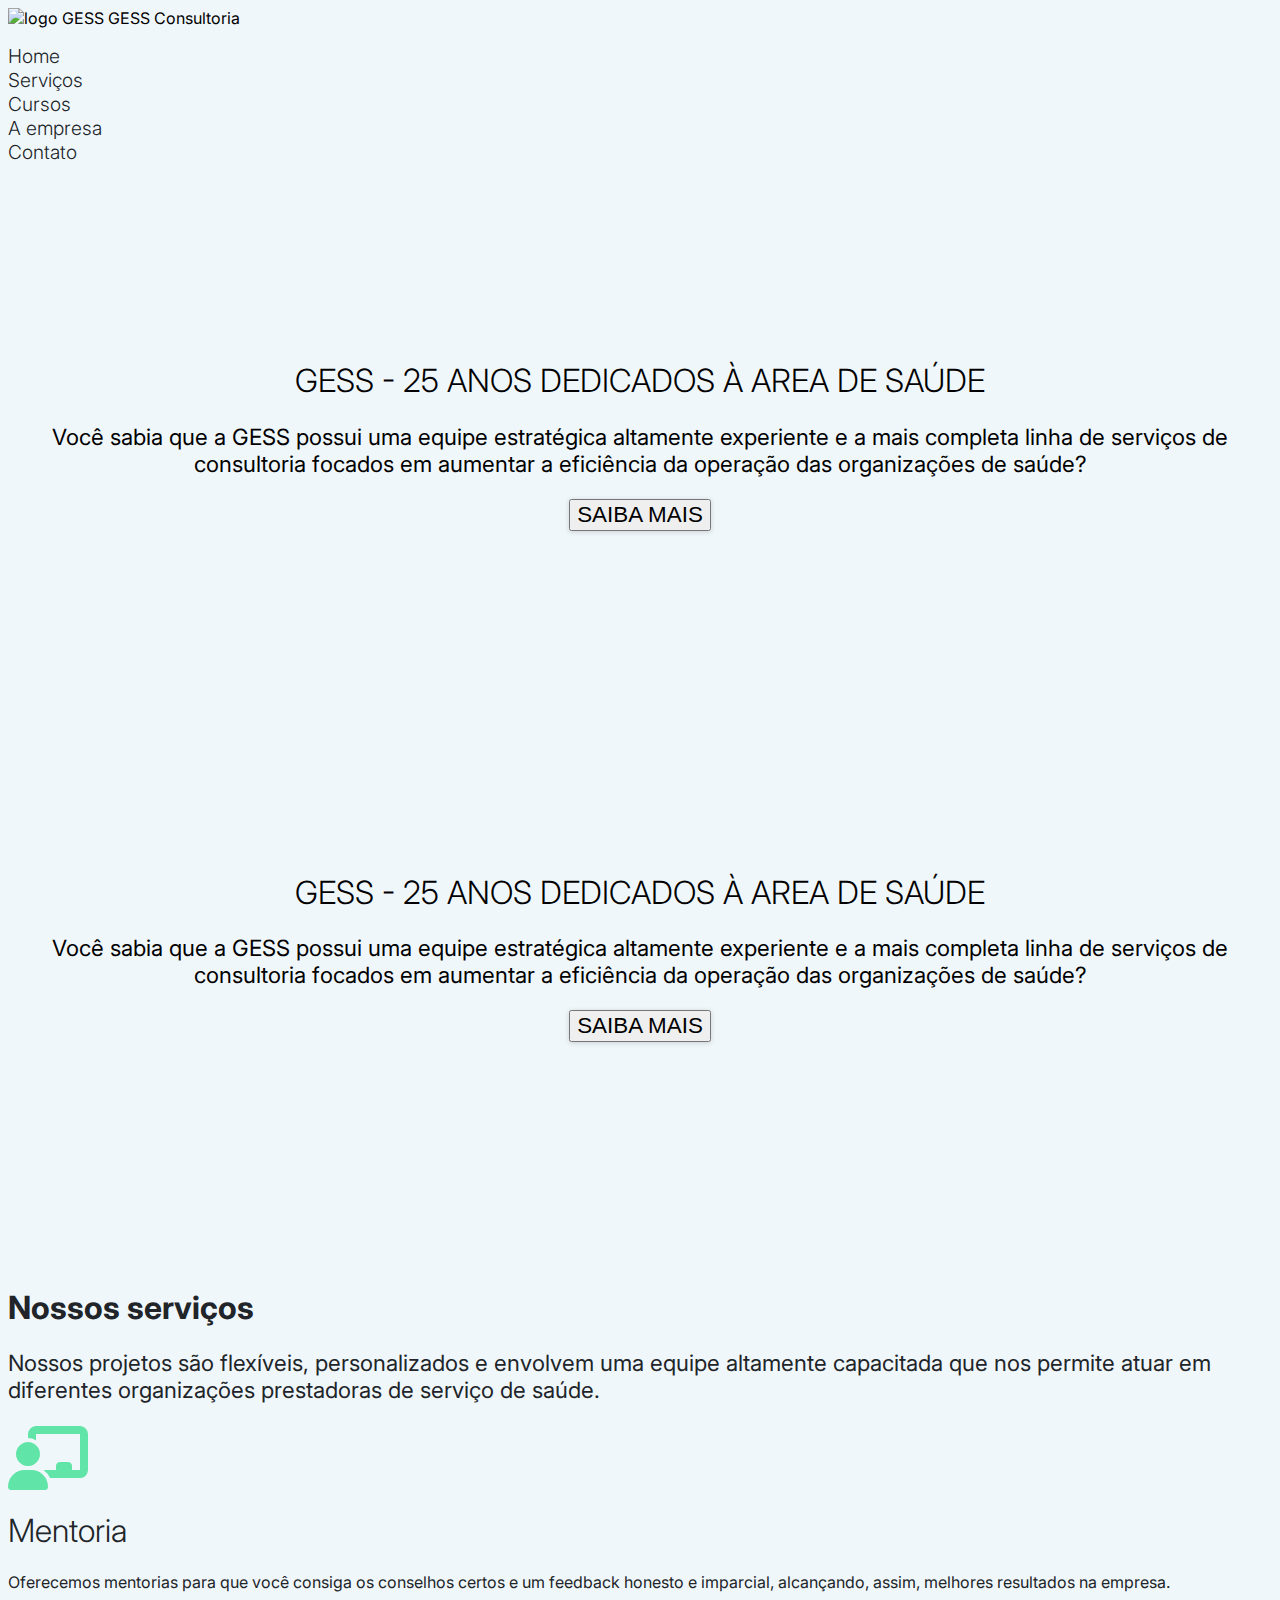
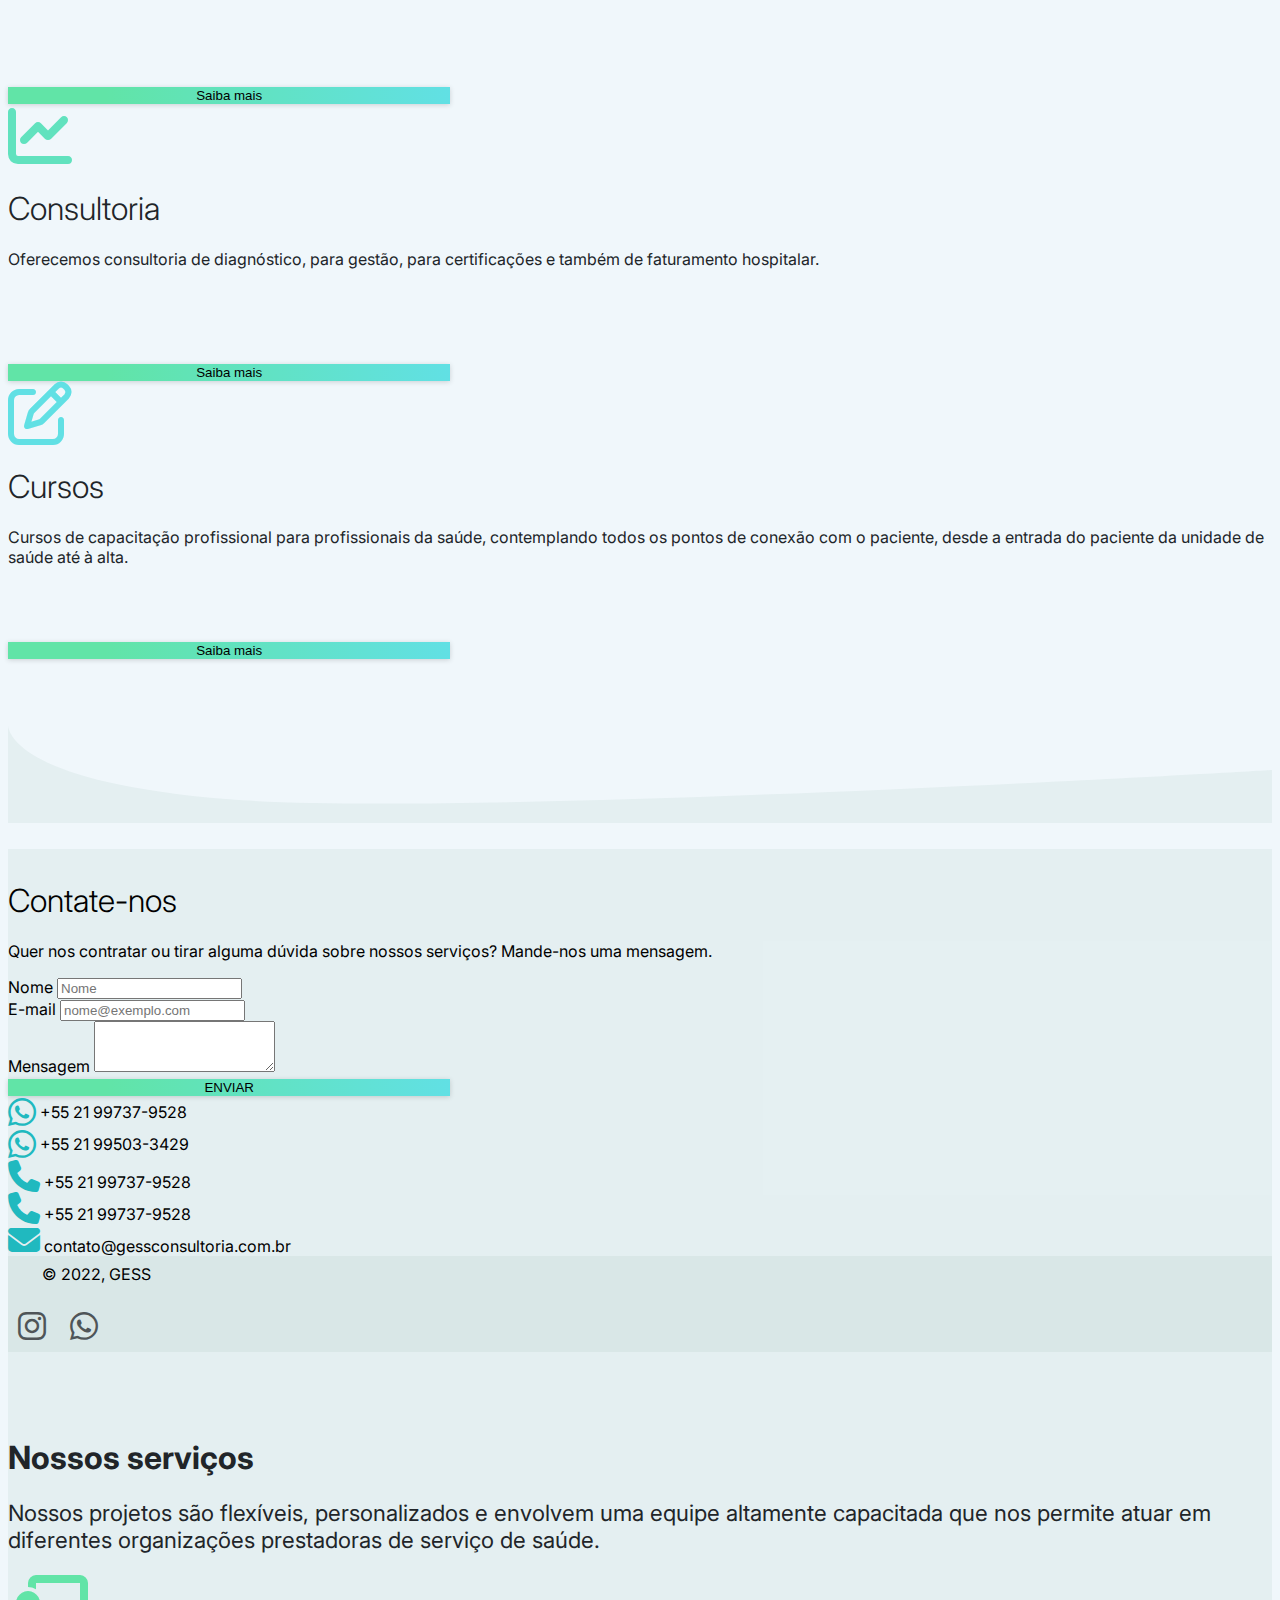
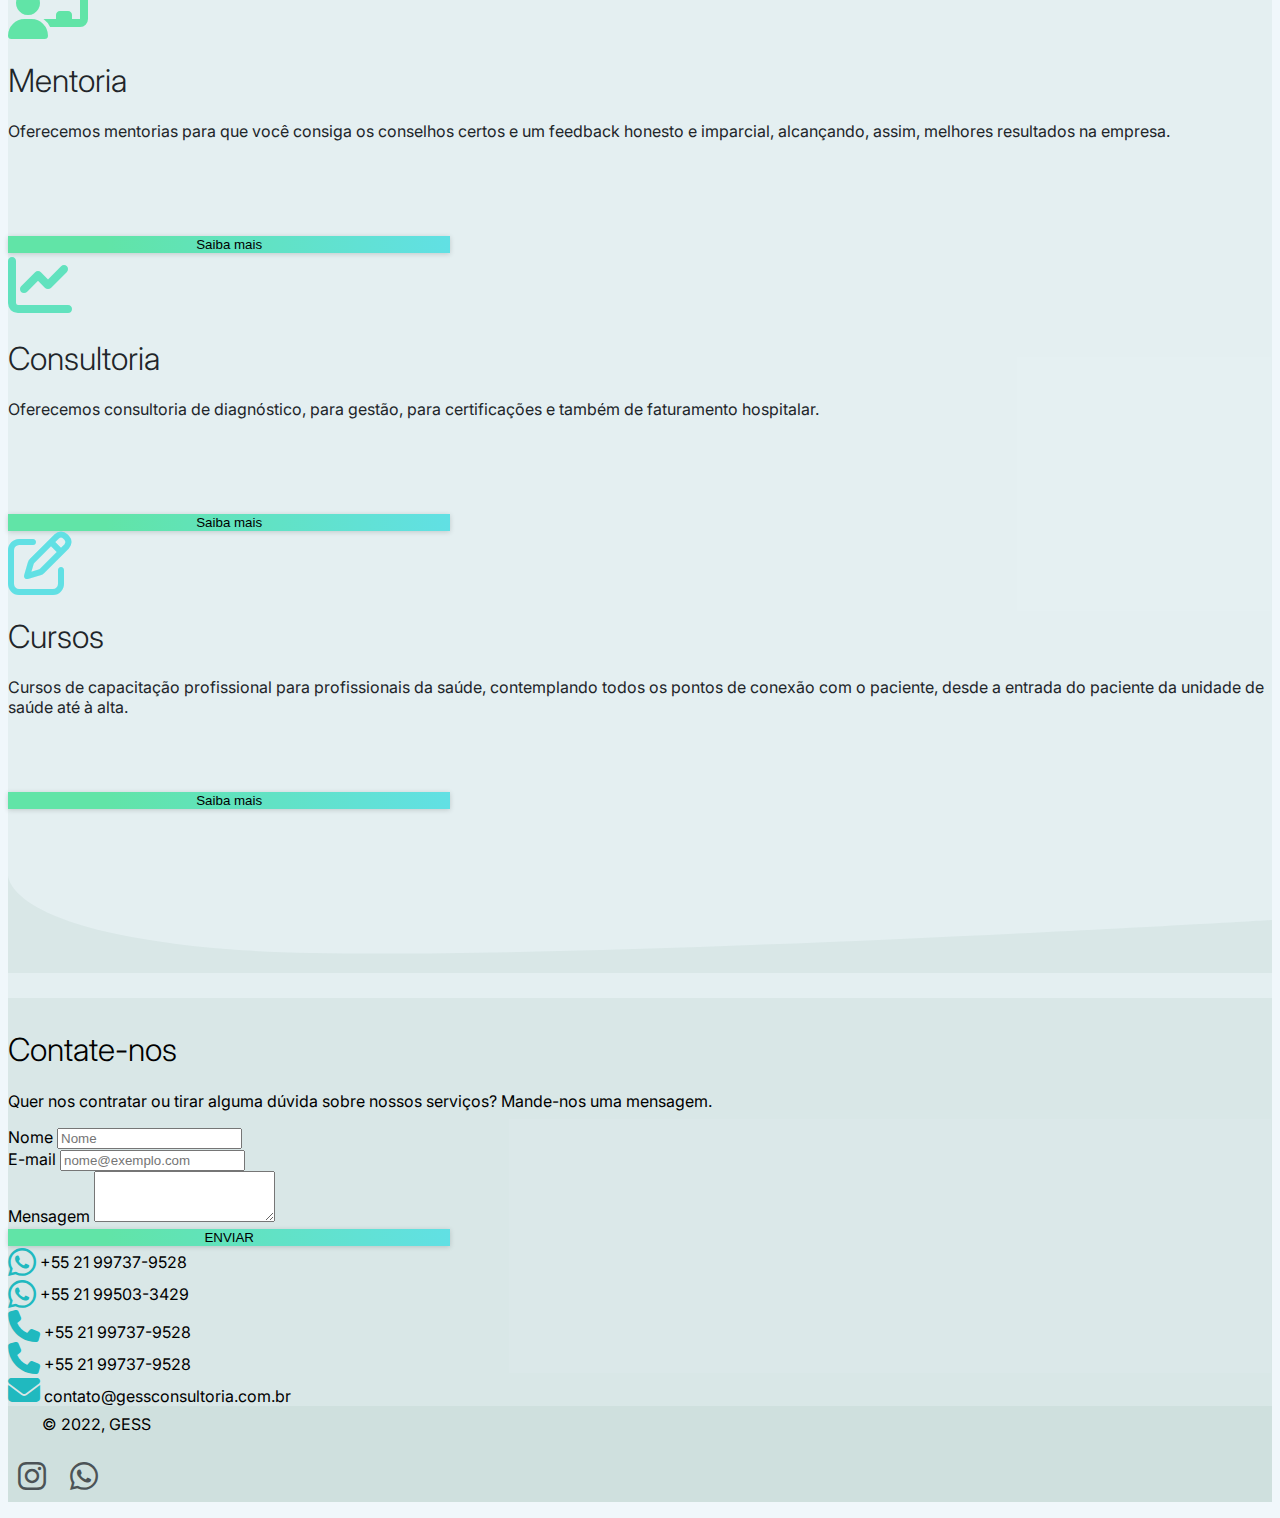
==== index.html @ f1389b7b "Update index.html" ====
<!DOCTYPE html>
<html lang="en">

<head>
  <meta charset="UTF-8">
  <meta http-equiv="X-UA-Compatible" content="IE=edge">
  <meta name="viewport" content="width=device-width, initial-scale=1.0">
  <link href="style.css" rel="stylesheet">
  <link href="https://gessconsultoria.com.br/img/logo.png" rel="icon">
  <link rel="preconnect" href="https://fonts.googleapis.com">
  <link rel="preconnect" href="https://fonts.gstatic.com" crossorigin>
  <link rel="stylesheet" href="https://cdnjs.cloudflare.com/ajax/libs/font-awesome/6.1.1/css/all.min.css">
  <link
    href="https://fonts.googleapis.com/css2?family=Inter:wght@200;300;400&family=Open+Sans&family=Poppins:wght@100;200;300;400&display=swap"
    rel="stylesheet">
  <link href="https://cdn.jsdelivr.net/npm/bootstrap@5.2.0-beta1/dist/css/bootstrap.min.css" rel="stylesheet"
    integrity="sha384-0evHe/X+R7YkIZDRvuzKMRqM+OrBnVFBL6DOitfPri4tjfHxaWutUpFmBp4vmVor" crossorigin="anonymous">
  <title>GESS – Gestão Empresarial para Soluções em Saúde</title>
</head>

<body>
  <div class="container myTopnav">
    <header class="d-flex flex-wrap justify-content-center py-3 mb-1">
      <a href="/" class="d-flex align-items-center mb-3 mb-md-0 me-md-auto text-dark text-decoration-none">
        <img src="https://gessconsultoria.com.br/img/logo.png" class="logo" alt="logo GESS"/>
        <span class="fs-4">GESS Consultoria</span>
      </a>
      <ul class="nav nav-pills align-items-center" id="nav">
        <li class="nav-item"><a href="https://gessconsultoria.com.br/" class="nav-link paleta3" id="nav1">Home</a></li>
        <li class="nav-item"><a href="https://gessconsultoria.com.br/servicos/" class="nav-link paleta3" id="nav2">Serviços</a></li>
        <li class="nav-item"><a href="https://gessconsultoria.com.br/cursos" class="nav-link paleta3" id="nav2">Cursos</a></li>
        <li class="nav-item"><a href="https://gessconsultoria.com.br/sobre" class="nav-link paleta3" id="nav3">A empresa</a></li>
        <li class="nav-item"><a href="https://gessconsultoria.com.br/contato" class="nav-link paleta3" id="nav3">Contato</a></li>
      </ul>
    </header>
  </div>
  <div class="container-fluid navMobile">
    <header class="justify-content-center py-3">
      <a href="/" class="mb-md-0 me-md-auto text-dark text-decoration-none">
        <img src="https://gessconsultoria.com.br/img/logo.png" class="logo" alt="logo GESS"/>
      </a>
      <a href="javascript:void(0);" class="icon" onclick="showMenu('menuIndex')" id="icon">
        <i class="fa fa-bars fa-3x"></i>
      </a>
    </header>
      <ul class="nav nav-pills align-items-center navMobileLinks" id="menuIndex" style="display: none;">
        <li class="nav-item"><a href="https://gessconsultoria.com.br/" class="nav-link paleta3" id="nav1">Home</a></li>
        <li class="nav-item"><a href="https://gessconsultoria.com.br/servicos/" class="nav-link paleta3" id="nav2">Serviços</a></li>
        <li class="nav-item"><a href="https://gessconsultoria.com.br/cursos" class="nav-link paleta3" id="nav2">Cursos</a></li>
        <li class="nav-item"><a href="https://gessconsultoria.com.br/sobre" class="nav-link paleta3" id="nav3">A empresa</a></li>
        <li class="nav-item"><a href="https://gessconsultoria.com.br/contato" class="nav-link paleta3" id="nav3">Contato</a></li>
      </ul>
  </div>

  <div class="container navMobileSpace">
    <header class="d-flex flex-wrap justify-content-center py-3">
      <a href="/" class="d-flex align-items-center mb-md-0 me-md-auto text-dark text-decoration-none">
        <img src="https://gessconsultoria.com.br/img/logo.png" class="logo" alt="logo GESS"/>
      </a>
      <a href="javascript:void(0);" class="icon">
        <i class="fa fa-bars fa-3x"></i>
      </a>
    </header>
  </div>
    <div class="container-fluid header-index">
      <div class="container main">
        <h1 style="font-weight: 300;">GESS - 25 ANOS DEDICADOS À AREA DE SAÚDE
        </h1>
        <p class="font-size-15">Você sabia que a GESS possui uma equipe estratégica altamente experiente e a mais completa linha de serviços de consultoria focados em aumentar a eficiência da operação das organizações de saúde?</p>
        <button class="btn btn-outline-dark font-size-15" id="btn1"><a href="https://gessconsultoria.com.br/sobre">SAIBA MAIS</a></button>
      </div>

  <div class="container-fluid header-index">
    <div class="container main">
      <h1 style="font-weight: 300;">GESS - 25 ANOS DEDICADOS À AREA DE SAÚDE</h1>
      <p class="font-size-15">Você sabia que a GESS possui uma equipe estratégica altamente experiente e a mais completa
        linha de serviços de consultoria focados em aumentar a eficiência da operação das organizações de saúde?</p>
      <button class="btn btn-outline-dark font-size-15" id="btn1"><a href="https://gessconsultoria.com.br/sobre">SAIBA
          MAIS</a></button>

    </div>
  </div>

    <div style="color: rgb(33,37,41);">
        <h1 class="text-center mb-4" style="padding-top:4rem;">Nossos serviços</h1>
        <p class="container texto text-center mb-5 font-size-15">Nossos projetos são flexíveis, personalizados e envolvem uma equipe altamente capacitada que nos permite atuar em diferentes organizações prestadoras de serviço de saúde.</p>
        <div class="container text-center" style="padding-bottom: 4rem;">
            <div class="row">
                <div class="col-lg-4">
                    <i class="fa fa-chalkboard-teacher fa-4x mb-3 mt-3 i-card" style="color: rgba(97,228,167,1);"></i>
                    <h1 class="title">Mentoria</h1>
                    <p class="mb-3 min-h">Oferecemos mentorias para que você consiga os conselhos certos e um feedback honesto e imparcial, alcançando, assim, melhores resultados na empresa.</p>
                    <button class="btn btn-dark btn-gradient-2 mt-3 mb-3" id="btn4"><a href="https://gessconsultoria.com.br/servicos">Saiba mais</a></button>
                </div>
                <div class="col-lg-4">
                    <i class="fa-solid fa-chart-line fa-4x mb-3 mt-3 i-card" style="color: #61E2BE;"></i>
                    <h1 class="title">Consultoria</h1>
                    <p class="mb-3 min-h">Oferecemos consultoria de diagnóstico, para gestão, para certificações e também de faturamento hospitalar.</p>
                    <button class="btn btn-dark btn-gradient-2 mt-3 mb-3" id="btn4"><a href="https://gessconsultoria.com.br/servicos">Saiba mais</a></button>
                </div>
                <div class="col-lg-4">
                    <i class="fa-regular fa-pen-to-square fa-4x mb-3 mt-3 i-card" style="color: rgba(97,224,228,1);"></i>
                    <h1 class="title">Cursos</h1>
                    <p class="mb-3 min-h">Cursos de capacitação profissional para profissionais da saúde, contemplando todos os pontos de conexão com o paciente, desde a entrada do paciente da unidade de saúde até à alta.</p>
                    <button class="btn btn-dark btn-gradient-2 mt-3 mb-3" id="btn4"><a href="https://gessconsultoria.com.br/servicos">Saiba mais</a></button>
                </div>
            </div>
        </div>
    </div>
    <svg xmlns="http://www.w3.org/2000/svg" width="100%" height="100" preserveAspectRatio="none" version="1.1" viewBox="0 0 100 80"><path d="m0 0s-0.76372 46 17.5 61c18.264 15 82.5-23.5 82.5-23.5v42.5h-100z" fill="rgba(45, 111, 80, 0.053)" style="max-width: 100%;"/></svg>
    <div class="container-fluid bg-color">
        <div class="container">
            <h1 class="title" style="padding-top:2rem;">Contate-nos</h1>
            <p class="mb-5">Quer nos contratar ou tirar alguma dúvida sobre nossos serviços? Mande-nos uma mensagem.</p>
                <div class="row">
                    <div class="col-sm-7 mb-lg-5">
                         <div class="mb-3">
                            <div id="contatoForm">
                                <div>
                                    <label for="exampleFormControlInput1" class="form-label">Nome</label>
                                    <input type="text" class="form-control" name="nome" id="exampleFormControlInput1" placeholder="Nome" onchange="atualizar()">
                                </div>
                                <div class="mb-3">
                                    <label for="exampleFormControlInput1" class="form-label">E-mail</label>
                                    <input type="email" class="form-control" name="email" id="exampleFormControlInput1" onchange="atualizar()" placeholder="nome@exemplo.com">
                                </div>
                                <div class="mb-3">
                                    <label for="exampleFormControlTextarea1" class="form-label">Mensagem</label>
                                    <textarea class="form-control" type="hidden" name="Body" value="" id="mensagem" rows="3"
                                      onchange="atualizar()"></textarea>
                               </div>
                               <div>
                                    <a id="link"><button class="btn btn-dark btn-gradient-2" id="enviarContato">ENVIAR</button></a>
                               </div>
                            </div>
                        </div>
                    </div>
                <div class="col-sm-5">
                      <div class="contato mt-3">
                        <a href="https://wa.me/5521997379528">
                          <i class="fab fa-whatsapp fa-2x" style="color: #20B9BF;"></i>
                          <p style="display: inline; vertical-align: super;"> +55 21 99737-9528</p>
                        </a>
                      </div>
                      <div class="contato mt-3">
                        <a href="https://wa.me/21995033429">
                          <i class="fab fa-whatsapp fa-2x" style="color: #20B9BF;"></i>
                          <p style="display: inline; vertical-align: super;"> +55 21 99503-3429</p>
                        </a>
                      </div>
                      <div class="contato mt-3">
                        <a href="tel:5521997379528">
                          <i class="fas fa-phone fa-2x" style="display: inline-block; color: #20B9BF;"></i>
                          <p style="display: inline;"> +55 21 99737-9528</p>
                        </a>
                      </div>
                      <div class="contato mt-3">
                        <a href="tel:5521995033429">
                          <i class="fas fa-phone fa-2x" style="display: inline-block; color: #20B9BF;"></i>
                          <p style="display: inline;"> +55 21 99737-9528</p>
                        </a>
                      </div>
                      <div class="contato mt-3">
                        <a href="mailto:contato@gessconsultoria.com.br">
                          <i class="fa-solid fa-envelope fa-2x" style="display: inline-block; color: #20B9BF;"></i>
                          <p style="display: inline;"> contato@gessconsultoria.com.br</p>
                        </a>
                      </div>
                </div>
        </div>
    </div>
    <div class="container-fluid bg-color">
            <footer class="d-flex flex-wrap justify-content-between align-items-center py-3 border-top">
              <div class="col-md-4 d-flex align-items-center">
                <a href="/" class="mb-3 me-2 mb-md-0 text-muted text-decoration-none lh-1">
                  <svg class="bi" width="30" height="24"><use xlink:href="#bootstrap"/></svg>
                </a>
                <span class="mb-3 mb-md-0 text-muted">&copy; 2022, GESS</span>
              </div>
          
              <ul class="nav col-md-4 justify-content-end list-unstyled d-flex">
                <a href="https://www.instagram.com/gessconsultoria/">
                <i class="fab fa-instagram fa-2x padding-10" style="color: rgba(33, 37, 41, 0.75); cursor: pointer;"></i>
               </a> 
               <a href="https://wa.me/5521997379528">
                <i class="fab fa-whatsapp fa-2x padding-10" style="color: rgb(33,37,41, 0.75) ;cursor: pointer;"></i>
                </a>
              </ul>
            </footer>
    </div>
    

  <div style="color: rgb(33,37,41);">
    <h1 class="text-center mb-4" style="padding-top:4rem;">Nossos serviços</h1>
    <p class="container texto text-center mb-5 font-size-15">Nossos projetos são flexíveis, personalizados e envolvem
      uma equipe altamente capacitada que nos permite atuar em diferentes organizações prestadoras de serviço de saúde.
    </p>
    <div class="container text-center" style="padding-bottom: 4rem;">
      <div class="row">
        <div class="col-lg-4">
          <i class="fa fa-chalkboard-teacher fa-4x mb-3 mt-3 i-card" style="color: rgba(97,228,167,1);"></i>
          <h1 class="title">Mentoria</h1>
          <p class="mb-3 min-h">Oferecemos mentorias para que você consiga os conselhos certos e um feedback honesto e
            imparcial, alcançando, assim, melhores resultados na empresa.</p>
          <button class="btn btn-dark btn-gradient-2 mt-3 mb-3" id="btn4"><a
              href="https://gessconsultoria.com.br/servicos">Saiba mais</a></button>
        </div>
        <div class="col-lg-4">
          <i class="fa-solid fa-chart-line fa-4x mb-3 mt-3 i-card" style="color: #61E2BE;"></i>
          <h1 class="title">Consultoria</h1>
          <p class="mb-3 min-h">Oferecemos consultoria de diagnóstico, para gestão, para certificações e também de
            faturamento hospitalar.</p>
          <button class="btn btn-dark btn-gradient-2 mt-3 mb-3" id="btn4"><a
              href="https://gessconsultoria.com.br/servicos">Saiba mais</a></button>
        </div>
        <div class="col-lg-4">
          <i class="fa-regular fa-pen-to-square fa-4x mb-3 mt-3 i-card" style="color: rgba(97,224,228,1);"></i>
          <h1 class="title">Cursos</h1>
          <p class="mb-3 min-h">Cursos de capacitação profissional para profissionais da saúde, contemplando todos os
            pontos de conexão com o paciente, desde a entrada do paciente da unidade de saúde até à alta.</p>
          <button class="btn btn-dark btn-gradient-2 mt-3 mb-3" id="btn4"><a
              href="https://gessconsultoria.com.br/servicos">Saiba mais</a></button>
        </div>
      </div>
    </div>
  </div>
  <svg xmlns="http://www.w3.org/2000/svg" width="100%" height="100" preserveAspectRatio="none" version="1.1"
    viewBox="0 0 100 80">
    <path d="m0 0s-0.76372 46 17.5 61c18.264 15 82.5-23.5 82.5-23.5v42.5h-100z" fill="rgba(45, 111, 80, 0.053)"
      style="max-width: 100%;" />
  </svg>
  <div class="container-fluid bg-color">
    <div class="container">
      <h1 class="title" style="padding-top:2rem;">Contate-nos</h1>
      <p class="mb-5">Quer nos contratar ou tirar alguma dúvida sobre nossos serviços? Mande-nos uma mensagem.</p>
      <div class="row">
        <div class="col-sm-7 mb-lg-5">
          <div class="mb-3">
            <div id="contatoForm">
              <div>
                <label for="exampleFormControlInput1" class="form-label">Nome</label>
                <input type="text" class="form-control" name="nome" id="exampleFormControlInput1" placeholder="Nome"
                  onchange="atualizar()">
              </div>
              <div class="mb-3">
                <label for="exampleFormControlInput1" class="form-label">E-mail</label>
                <input type="email" class="form-control" name="email" id="exampleFormControlInput1"
                  onchange="atualizar()" placeholder="nome@exemplo.com">
              </div>
              <div class="mb-3">
                <label for="exampleFormControlTextarea1" class="form-label">Mensagem</label>
                <textarea class="form-control" type="hidden" name="Body" value="" id="mensagem" rows="3"
                  onchange="atualizar()"></textarea>
              </div>
              <div>
                <a id="link"><button class="btn btn-dark btn-gradient-2" id="enviarContato">ENVIAR</button></a>
              </div>
            </div>
          </div>
        </div>
        <div class="col-sm-5">
          <div class="contato mt-3">
            <a href="https://wa.me/5521997379528">
              <i class="fab fa-whatsapp fa-2x" style="color: #20B9BF;"></i>
              <p style="display: inline; vertical-align: super;"> +55 21 99737-9528</p>
            </a>
          </div>
          <div class="contato mt-3">
            <a href="https://wa.me/21995033429">
              <i class="fab fa-whatsapp fa-2x" style="color: #20B9BF;"></i>
              <p style="display: inline; vertical-align: super;"> +55 21 99503-3429</p>
            </a>
          </div>
          <div class="contato mt-3">
            <a href="tel:5521997379528">
              <i class="fas fa-phone fa-2x" style="display: inline-block; color: #20B9BF;"></i>
              <p style="display: inline;"> +55 21 99737-9528</p>
            </a>
          </div>
          <div class="contato mt-3">
            <a href="tel:5521995033429">
              <i class="fas fa-phone fa-2x" style="display: inline-block; color: #20B9BF;"></i>
              <p style="display: inline;"> +55 21 99737-9528</p>
            </a>
          </div>
          <div class="contato mt-3">
            <a href="mailto:contato@gessconsultoria.com.br">
              <i class="fa-solid fa-envelope fa-2x" style="display: inline-block; color: #20B9BF;"></i>
              <p style="display: inline;"> contato@gessconsultoria.com.br</p>
            </a>
          </div>
        </div>
      </div>
    </div>
    <div class="container-fluid bg-color">
      <footer class="d-flex flex-wrap justify-content-between align-items-center py-3 border-top">
        <div class="col-md-4 d-flex align-items-center">
          <a href="/" class="mb-3 me-2 mb-md-0 text-muted text-decoration-none lh-1">
            <svg class="bi" width="30" height="24">
              <use xlink:href="#bootstrap" />
            </svg>
          </a>
          <span class="mb-3 mb-md-0 text-muted">&copy; 2022, GESS</span>
        </div>

        <ul class="nav col-md-4 justify-content-end list-unstyled d-flex">
          <a href="https://www.instagram.com/gessconsultoria/">
            <i class="fab fa-instagram fa-2x padding-10" style="color: rgba(33, 37, 41, 0.75); cursor: pointer;"></i>
          </a>
          <a href="https://wa.me/5521997379528">
            <i class="fab fa-whatsapp fa-2x padding-10" style="color: rgb(33,37,41, 0.75) ;cursor: pointer;"></i>
          </a>
        </ul>
      </footer>
    </div>

    <script src="js.js"></script>
    <script src="https://cdn.jsdelivr.net/npm/bootstrap@5.2.0-beta1/dist/js/bootstrap.bundle.min.js"
      integrity="sha384-pprn3073KE6tl6bjs2QrFaJGz5/SUsLqktiwsUTF55Jfv3qYSDhgCecCxMW52nD2"
      crossorigin="anonymous"></script>
</body>

</html>
---- style.css ----
.logo{
    width: 4rem;
}

body{
    background-color: #F0F7FB !important;
    font-family: 'Inter', sans-serif !important;
}

img{
    max-width: 100%;
}

.centered{
    align-self: center;
}

.nav-link{
    color: #35D7DD !important;
}

.padding-10{
    padding: 10px;
}

.contato{
    cursor: pointer;
}

.nav-link:active{
    color: #20B9BF  !important;
}

.nav-item{
    -webkit-transition-property: right;
    transition-property: right;
    -webkit-transition-duration: 0.3s;
    transition-duration: 0.3s;
    -webkit-transition-timing-function: ease-out;
    transition-timing-function: ease-out;
}

.paleta1:hover{
    border-bottom: 2px solid #E46561 !important;
}

.row{
    transition-delay: 0.4s;
}

.paleta2:hover{
    border-bottom: 2px solid #20B9BF !important;
}

.paleta3:hover{
    border-bottom: 2px solid #61E4A7 !important;
    border-radius: 0 !important;
}

.zoom:hover{
    font-size: 1.4rem !important;
    transition: 0.4s;
}

.i-card:hover{
    font-size: 4.5em !important;
    transition: 0.2s;
}

.header-index{
    background-image: url('https://gessconsultoria.com.br/img/img2.png');
    background-size: cover;
    background-attachment: fixed;
    background-position: center;
}

.main{
    padding-top: 10rem;
    position: relative;
    text-align: center;
    padding-bottom: 10rem;
}

.paleta3{
    color: rgb(33, 37, 41) !important;
    border: 0 solid #61E4A7 !important;
}

.header-gif{
    background-image: url('https://gessconsultoria.com.br/img/header-gif.gif');
    background-attachment: fixed;
    background-size: cover;
    background-position: center;
    padding-top: 10rem;
    padding-bottom: 10rem;
}

.header-cursos{
    background-image: url('https://gessconsultoria.com.br/img/img-cursos.png');
    background-attachment: fixed;
    background-size: cover;
    background-position: center;
    padding-top: 10rem;
    padding-bottom: 10rem;
}

.min-h{
    min-height: 6rem;
}

.bg-color{
    background-color: rgba(45, 111, 80, 0.053);
}

.bg-gradient-2{
    background: linear-gradient(90deg, rgba(97,228,167,1) 22%, rgba(97,224,228,1) 100%);
}

i{
    color: rgb(33,37,41, 0.75);
}

.bg-gif{
    background-image: url('https://gessconsultoria.com.br/img/bg-gif.gif');
    background-attachment: fixed;
    background-size: cover;
    background-position: center;
}

.section-bounds {
    position: absolute;
    width: 100%;
    height: 160px;
    left: 0;
    top: -155px;
    pointer-events: none;
    -webkit-user-select: none;
    -moz-user-select: none;
    -ms-user-select: none;
    user-select: none;
}

.centered-style{
    align-items: center;
    display: flex;
    flex-direction: row;
    flex-wrap: wrap;
    justify-content: center;
}

.nav-link{
    font-size: 1.2em;
    font-weight: 300;
}

.btn-outline-dark:hover{
    background-color: transparent !important;
}

.font-size-15{
    font-size: 1.4rem !important;
}

.bg-carousel{
    background-color: rgba(0, 0, 0, 0.055);
    border-radius: 30px;
}

.title{
    font-weight: 300;
}

.btn-gradient-2{
    border: none !important;
    background: linear-gradient(90deg, rgba(97,228,167,1) 22%, rgba(97,224,228,1) 100%);
    min-width: 35% !important;
}

.btn-gradient-2:hover{
    background: linear-gradient(90deg, rgba(65,219,147,1) 22%, rgba(68,212,217,1) 100%);
}

.btn-gradient:hover{
    background: linear-gradient(90deg, rgba(97,224,228,1) 0%, rgb(29, 163, 168) 100%);
}

.img-carousel{
    max-height: 600px;
    min-height: 600px;
    object-fit: cover;
}

.btn:hover{
    box-shadow: 0 5px 10px rgba(0,0,0,0.16)!important;
    transition: 0.2s;
    -ms-transform: translateY(-1px);
    transform: translateY(-1px);
    -webkit-transform: translateY(-1px);
}

.btn{
    box-shadow: 0 1px 5px rgb(0 0 0 / 16%);
}

@media (max-width: 1024px) {
    .footer{
        position: relative;
    }
  } @media (min-width: 1025px) {
    .footer{
        position: absolute; bottom: 0; 
    }
}

.top{
    height: 45rem;
    background-image: url('https://gessconsultoria.com.br/img/top-img.jpg');
    background-attachment: fixed;
    background-position: top;
    background-size: cover;
    background-repeat: no-repeat;
}

.mg-7{
    margin-top: 7rem;
    margin-bottom: 7rem;
}

.mt-7{
    margin-top: 7rem;
}

.img-consultoria{
    background-image: url('https://gessconsultoria.com.br/img/img-consultoria.png');
    background-size: cover;
    background-position: center;
    background-repeat: no-repeat;
}

.italic{
    font-style: italic;
}

.risco{
    color: #20B9BF;
    width: 20%;
    height: 2px;
    background-color: #20b9bf;
    margin: 0 auto 0;
    opacity: 1;
}

.font-weight-200{
    font-weight: 200;
}

.text-services{
    position: relative;
    top: 50%;
}

.risco2{
    color: #61E4A7;
    width: 15%;
    height: 2px;
    background-color: #61E4A7;
    margin: 0 auto 0;
    opacity: 1;
}

.font-weight-300{
    font-weight: 300;
}

.size-2rem{
    font-size: 2.5rem;
}

.col-white{
    color: white;
}

.top-text{
    position: relative;
    top: 50%;
    transform: translateY(-50%); 
}

ul{
    list-style: none;
    padding: 0 !important;
}

a{
    text-decoration: none !important;
    color: black !important;
}

.h-12{
    height: 12rem !important;
}

.bg-hover:hover{
    background-color: rgba(45, 111, 80, 0.053);
}

.box{
    border: 1px solid darkgray;
    border-radius: 10px;
    padding: 2.5rem;
    background-color: white;
}

.pointer{
    cursor: pointer;
}
  
@media screen and (max-width: 920px) {
    .navMobile{
        display: block;
    }.myTopnav{
        display: none;
    }
}@media screen and (min-width: 921px){
    .navMobile{
        display: none;
    }.myTopnav{
        display: block;
    }
}

.navMobileLinks{
    text-align: center;
    width: 100%;
}

.icon{
    right: 10px;
    position: fixed;
}

.navMobile{
    position: fixed;
    background-color: #F0F7FB;
    z-index: 99999;
}

@media screen and (max-width: 920px) {
    .navMobileSpace{
        position: relative;
        visibility: hidden !important;
    }
}@media screen and (min-width: 921px){
    .navMobileSpace{
        display: none;
    }
}
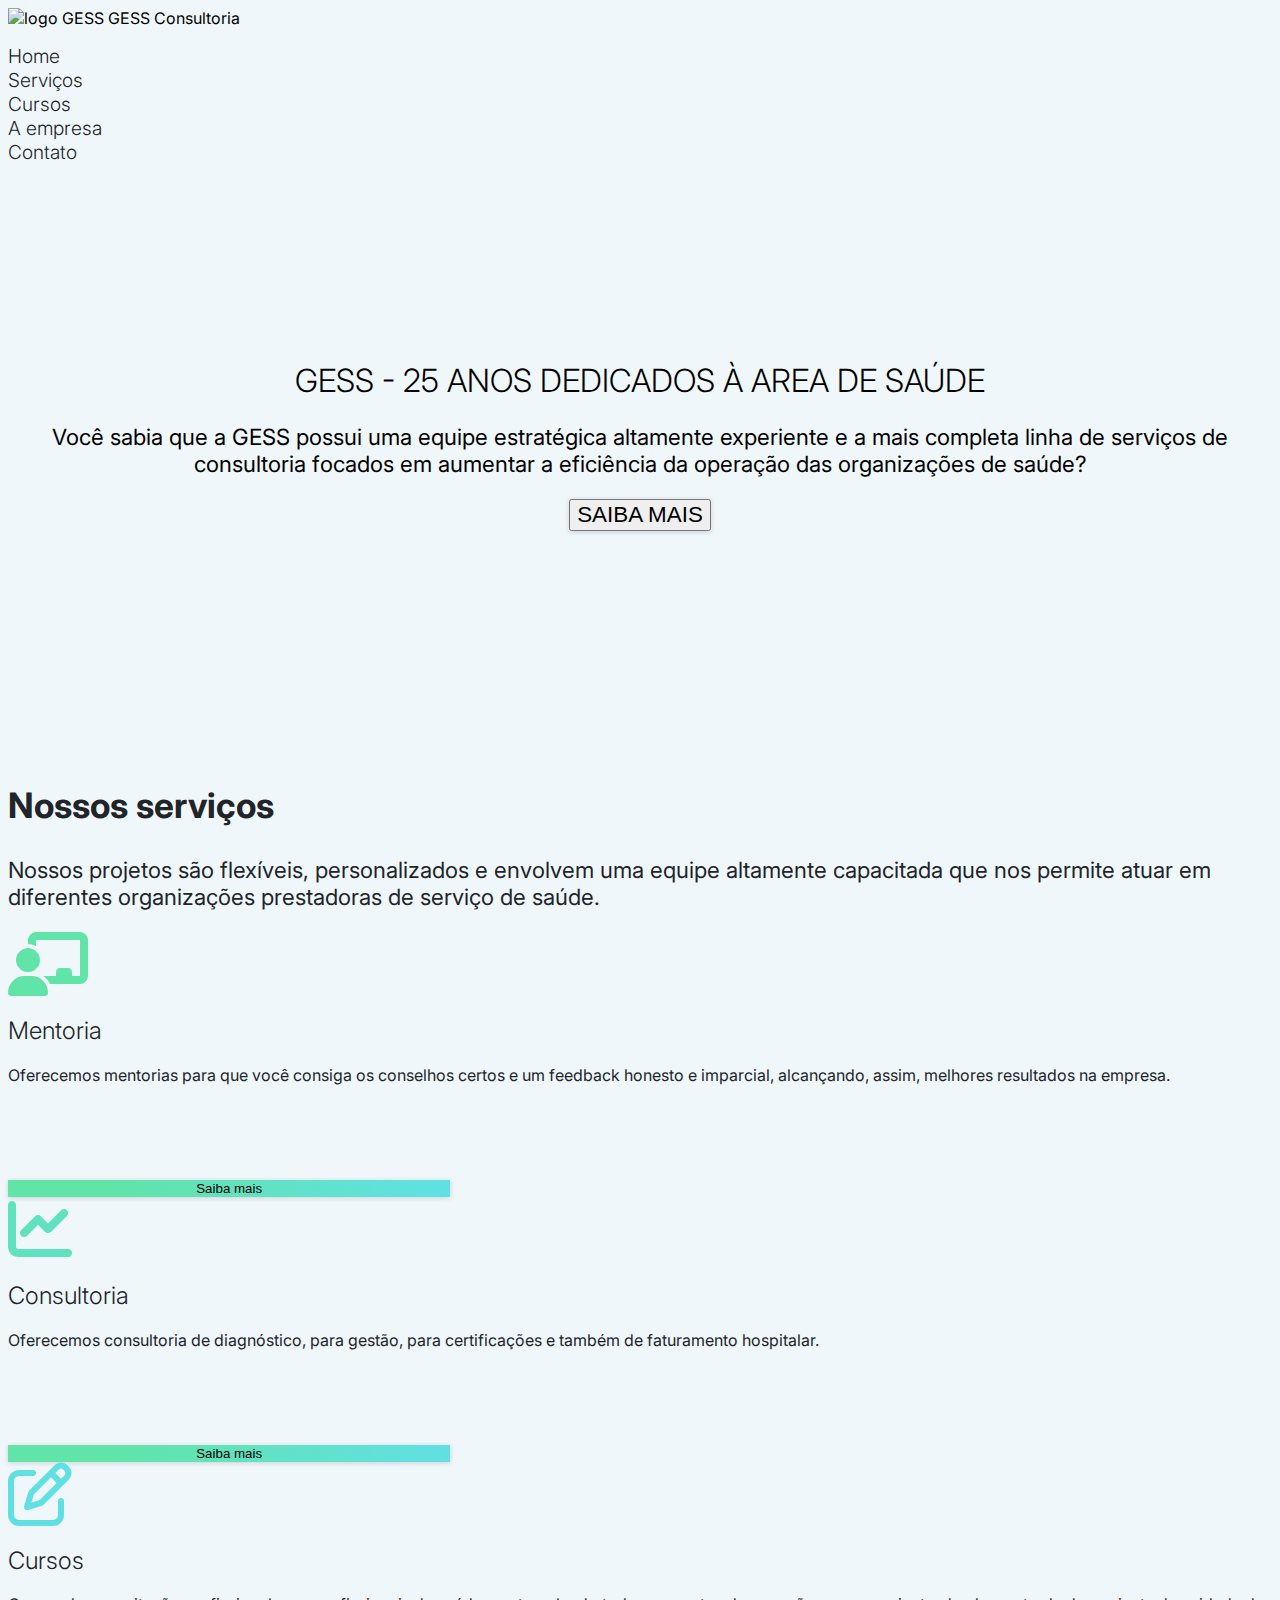
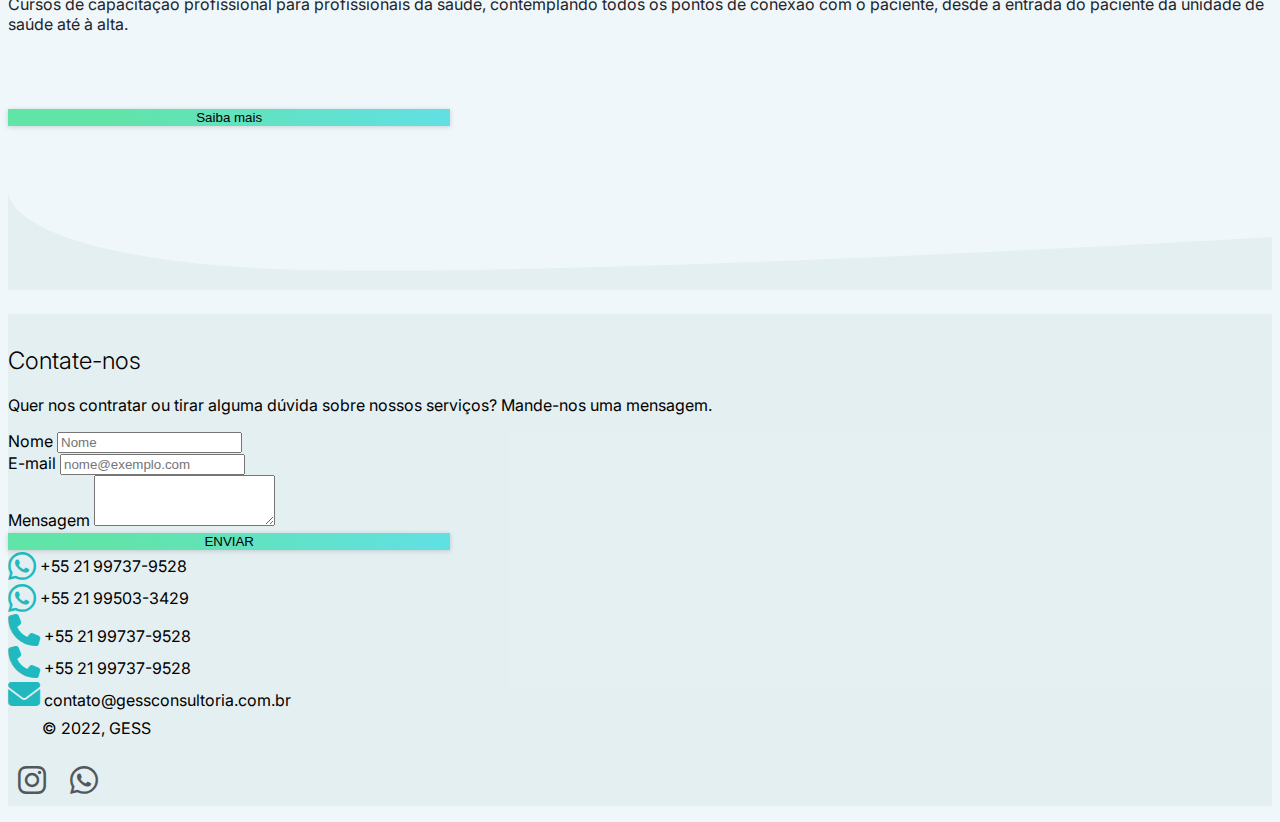
==== commit f09d4cc8: "SEO" ====
--- a/index.html
+++ b/index.html
@@ -1,10 +1,11 @@
 <!DOCTYPE html>
-<html lang="en">
+<html lang="pt">
 
 <head>
   <meta charset="UTF-8">
   <meta http-equiv="X-UA-Compatible" content="IE=edge">
   <meta name="viewport" content="width=device-width, initial-scale=1.0">
+  <meta name="description" content="Compartilhamos conhecimento em gestão hospitalar. Oferecemos serviços como: mentorias, cursos online e cursos in company.">
   <link href="style.css" rel="stylesheet">
   <link href="https://gessconsultoria.com.br/img/logo.png" rel="icon">
   <link rel="preconnect" href="https://fonts.googleapis.com">
@@ -62,13 +63,6 @@
       </a>
     </header>
   </div>
-    <div class="container-fluid header-index">
-      <div class="container main">
-        <h1 style="font-weight: 300;">GESS - 25 ANOS DEDICADOS À AREA DE SAÚDE
-        </h1>
-        <p class="font-size-15">Você sabia que a GESS possui uma equipe estratégica altamente experiente e a mais completa linha de serviços de consultoria focados em aumentar a eficiência da operação das organizações de saúde?</p>
-        <button class="btn btn-outline-dark font-size-15" id="btn1"><a href="https://gessconsultoria.com.br/sobre">SAIBA MAIS</a></button>
-      </div>
 
   <div class="container-fluid header-index">
     <div class="container main">
@@ -82,25 +76,25 @@
   </div>
 
     <div style="color: rgb(33,37,41);">
-        <h1 class="text-center mb-4" style="padding-top:4rem;">Nossos serviços</h1>
+        <h2 class="text-center mb-4" style="padding-top:4rem; font-size: 2.2em;">Nossos serviços</h2>
         <p class="container texto text-center mb-5 font-size-15">Nossos projetos são flexíveis, personalizados e envolvem uma equipe altamente capacitada que nos permite atuar em diferentes organizações prestadoras de serviço de saúde.</p>
         <div class="container text-center" style="padding-bottom: 4rem;">
             <div class="row">
                 <div class="col-lg-4">
                     <i class="fa fa-chalkboard-teacher fa-4x mb-3 mt-3 i-card" style="color: rgba(97,228,167,1);"></i>
-                    <h1 class="title">Mentoria</h1>
+                    <h2 class="title">Mentoria</h2>
                     <p class="mb-3 min-h">Oferecemos mentorias para que você consiga os conselhos certos e um feedback honesto e imparcial, alcançando, assim, melhores resultados na empresa.</p>
                     <button class="btn btn-dark btn-gradient-2 mt-3 mb-3" id="btn4"><a href="https://gessconsultoria.com.br/servicos">Saiba mais</a></button>
                 </div>
                 <div class="col-lg-4">
                     <i class="fa-solid fa-chart-line fa-4x mb-3 mt-3 i-card" style="color: #61E2BE;"></i>
-                    <h1 class="title">Consultoria</h1>
+                    <h2 class="title">Consultoria</h2>
                     <p class="mb-3 min-h">Oferecemos consultoria de diagnóstico, para gestão, para certificações e também de faturamento hospitalar.</p>
                     <button class="btn btn-dark btn-gradient-2 mt-3 mb-3" id="btn4"><a href="https://gessconsultoria.com.br/servicos">Saiba mais</a></button>
                 </div>
                 <div class="col-lg-4">
                     <i class="fa-regular fa-pen-to-square fa-4x mb-3 mt-3 i-card" style="color: rgba(97,224,228,1);"></i>
-                    <h1 class="title">Cursos</h1>
+                    <h2 class="title">Cursos</h2>
                     <p class="mb-3 min-h">Cursos de capacitação profissional para profissionais da saúde, contemplando todos os pontos de conexão com o paciente, desde a entrada do paciente da unidade de saúde até à alta.</p>
                     <button class="btn btn-dark btn-gradient-2 mt-3 mb-3" id="btn4"><a href="https://gessconsultoria.com.br/servicos">Saiba mais</a></button>
                 </div>
@@ -110,7 +104,7 @@
     <svg xmlns="http://www.w3.org/2000/svg" width="100%" height="100" preserveAspectRatio="none" version="1.1" viewBox="0 0 100 80"><path d="m0 0s-0.76372 46 17.5 61c18.264 15 82.5-23.5 82.5-23.5v42.5h-100z" fill="rgba(45, 111, 80, 0.053)" style="max-width: 100%;"/></svg>
     <div class="container-fluid bg-color">
         <div class="container">
-            <h1 class="title" style="padding-top:2rem;">Contate-nos</h1>
+            <h2 class="title" style="padding-top:2rem;">Contate-nos</h2>
             <p class="mb-5">Quer nos contratar ou tirar alguma dúvida sobre nossos serviços? Mande-nos uma mensagem.</p>
                 <div class="row">
                     <div class="col-sm-7 mb-lg-5">
@@ -169,7 +163,7 @@
                 </div>
         </div>
     </div>
-    <div class="container-fluid bg-color">
+    <div class="container-fluid">
             <footer class="d-flex flex-wrap justify-content-between align-items-center py-3 border-top">
               <div class="col-md-4 d-flex align-items-center">
                 <a href="/" class="mb-3 me-2 mb-md-0 text-muted text-decoration-none lh-1">
@@ -188,131 +182,6 @@
               </ul>
             </footer>
     </div>
-    
-
-  <div style="color: rgb(33,37,41);">
-    <h1 class="text-center mb-4" style="padding-top:4rem;">Nossos serviços</h1>
-    <p class="container texto text-center mb-5 font-size-15">Nossos projetos são flexíveis, personalizados e envolvem
-      uma equipe altamente capacitada que nos permite atuar em diferentes organizações prestadoras de serviço de saúde.
-    </p>
-    <div class="container text-center" style="padding-bottom: 4rem;">
-      <div class="row">
-        <div class="col-lg-4">
-          <i class="fa fa-chalkboard-teacher fa-4x mb-3 mt-3 i-card" style="color: rgba(97,228,167,1);"></i>
-          <h1 class="title">Mentoria</h1>
-          <p class="mb-3 min-h">Oferecemos mentorias para que você consiga os conselhos certos e um feedback honesto e
-            imparcial, alcançando, assim, melhores resultados na empresa.</p>
-          <button class="btn btn-dark btn-gradient-2 mt-3 mb-3" id="btn4"><a
-              href="https://gessconsultoria.com.br/servicos">Saiba mais</a></button>
-        </div>
-        <div class="col-lg-4">
-          <i class="fa-solid fa-chart-line fa-4x mb-3 mt-3 i-card" style="color: #61E2BE;"></i>
-          <h1 class="title">Consultoria</h1>
-          <p class="mb-3 min-h">Oferecemos consultoria de diagnóstico, para gestão, para certificações e também de
-            faturamento hospitalar.</p>
-          <button class="btn btn-dark btn-gradient-2 mt-3 mb-3" id="btn4"><a
-              href="https://gessconsultoria.com.br/servicos">Saiba mais</a></button>
-        </div>
-        <div class="col-lg-4">
-          <i class="fa-regular fa-pen-to-square fa-4x mb-3 mt-3 i-card" style="color: rgba(97,224,228,1);"></i>
-          <h1 class="title">Cursos</h1>
-          <p class="mb-3 min-h">Cursos de capacitação profissional para profissionais da saúde, contemplando todos os
-            pontos de conexão com o paciente, desde a entrada do paciente da unidade de saúde até à alta.</p>
-          <button class="btn btn-dark btn-gradient-2 mt-3 mb-3" id="btn4"><a
-              href="https://gessconsultoria.com.br/servicos">Saiba mais</a></button>
-        </div>
-      </div>
-    </div>
-  </div>
-  <svg xmlns="http://www.w3.org/2000/svg" width="100%" height="100" preserveAspectRatio="none" version="1.1"
-    viewBox="0 0 100 80">
-    <path d="m0 0s-0.76372 46 17.5 61c18.264 15 82.5-23.5 82.5-23.5v42.5h-100z" fill="rgba(45, 111, 80, 0.053)"
-      style="max-width: 100%;" />
-  </svg>
-  <div class="container-fluid bg-color">
-    <div class="container">
-      <h1 class="title" style="padding-top:2rem;">Contate-nos</h1>
-      <p class="mb-5">Quer nos contratar ou tirar alguma dúvida sobre nossos serviços? Mande-nos uma mensagem.</p>
-      <div class="row">
-        <div class="col-sm-7 mb-lg-5">
-          <div class="mb-3">
-            <div id="contatoForm">
-              <div>
-                <label for="exampleFormControlInput1" class="form-label">Nome</label>
-                <input type="text" class="form-control" name="nome" id="exampleFormControlInput1" placeholder="Nome"
-                  onchange="atualizar()">
-              </div>
-              <div class="mb-3">
-                <label for="exampleFormControlInput1" class="form-label">E-mail</label>
-                <input type="email" class="form-control" name="email" id="exampleFormControlInput1"
-                  onchange="atualizar()" placeholder="nome@exemplo.com">
-              </div>
-              <div class="mb-3">
-                <label for="exampleFormControlTextarea1" class="form-label">Mensagem</label>
-                <textarea class="form-control" type="hidden" name="Body" value="" id="mensagem" rows="3"
-                  onchange="atualizar()"></textarea>
-              </div>
-              <div>
-                <a id="link"><button class="btn btn-dark btn-gradient-2" id="enviarContato">ENVIAR</button></a>
-              </div>
-            </div>
-          </div>
-        </div>
-        <div class="col-sm-5">
-          <div class="contato mt-3">
-            <a href="https://wa.me/5521997379528">
-              <i class="fab fa-whatsapp fa-2x" style="color: #20B9BF;"></i>
-              <p style="display: inline; vertical-align: super;"> +55 21 99737-9528</p>
-            </a>
-          </div>
-          <div class="contato mt-3">
-            <a href="https://wa.me/21995033429">
-              <i class="fab fa-whatsapp fa-2x" style="color: #20B9BF;"></i>
-              <p style="display: inline; vertical-align: super;"> +55 21 99503-3429</p>
-            </a>
-          </div>
-          <div class="contato mt-3">
-            <a href="tel:5521997379528">
-              <i class="fas fa-phone fa-2x" style="display: inline-block; color: #20B9BF;"></i>
-              <p style="display: inline;"> +55 21 99737-9528</p>
-            </a>
-          </div>
-          <div class="contato mt-3">
-            <a href="tel:5521995033429">
-              <i class="fas fa-phone fa-2x" style="display: inline-block; color: #20B9BF;"></i>
-              <p style="display: inline;"> +55 21 99737-9528</p>
-            </a>
-          </div>
-          <div class="contato mt-3">
-            <a href="mailto:contato@gessconsultoria.com.br">
-              <i class="fa-solid fa-envelope fa-2x" style="display: inline-block; color: #20B9BF;"></i>
-              <p style="display: inline;"> contato@gessconsultoria.com.br</p>
-            </a>
-          </div>
-        </div>
-      </div>
-    </div>
-    <div class="container-fluid bg-color">
-      <footer class="d-flex flex-wrap justify-content-between align-items-center py-3 border-top">
-        <div class="col-md-4 d-flex align-items-center">
-          <a href="/" class="mb-3 me-2 mb-md-0 text-muted text-decoration-none lh-1">
-            <svg class="bi" width="30" height="24">
-              <use xlink:href="#bootstrap" />
-            </svg>
-          </a>
-          <span class="mb-3 mb-md-0 text-muted">&copy; 2022, GESS</span>
-        </div>
-
-        <ul class="nav col-md-4 justify-content-end list-unstyled d-flex">
-          <a href="https://www.instagram.com/gessconsultoria/">
-            <i class="fab fa-instagram fa-2x padding-10" style="color: rgba(33, 37, 41, 0.75); cursor: pointer;"></i>
-          </a>
-          <a href="https://wa.me/5521997379528">
-            <i class="fab fa-whatsapp fa-2x padding-10" style="color: rgb(33,37,41, 0.75) ;cursor: pointer;"></i>
-          </a>
-        </ul>
-      </footer>
-    </div>
 
     <script src="js.js"></script>
     <script src="https://cdn.jsdelivr.net/npm/bootstrap@5.2.0-beta1/dist/js/bootstrap.bundle.min.js"
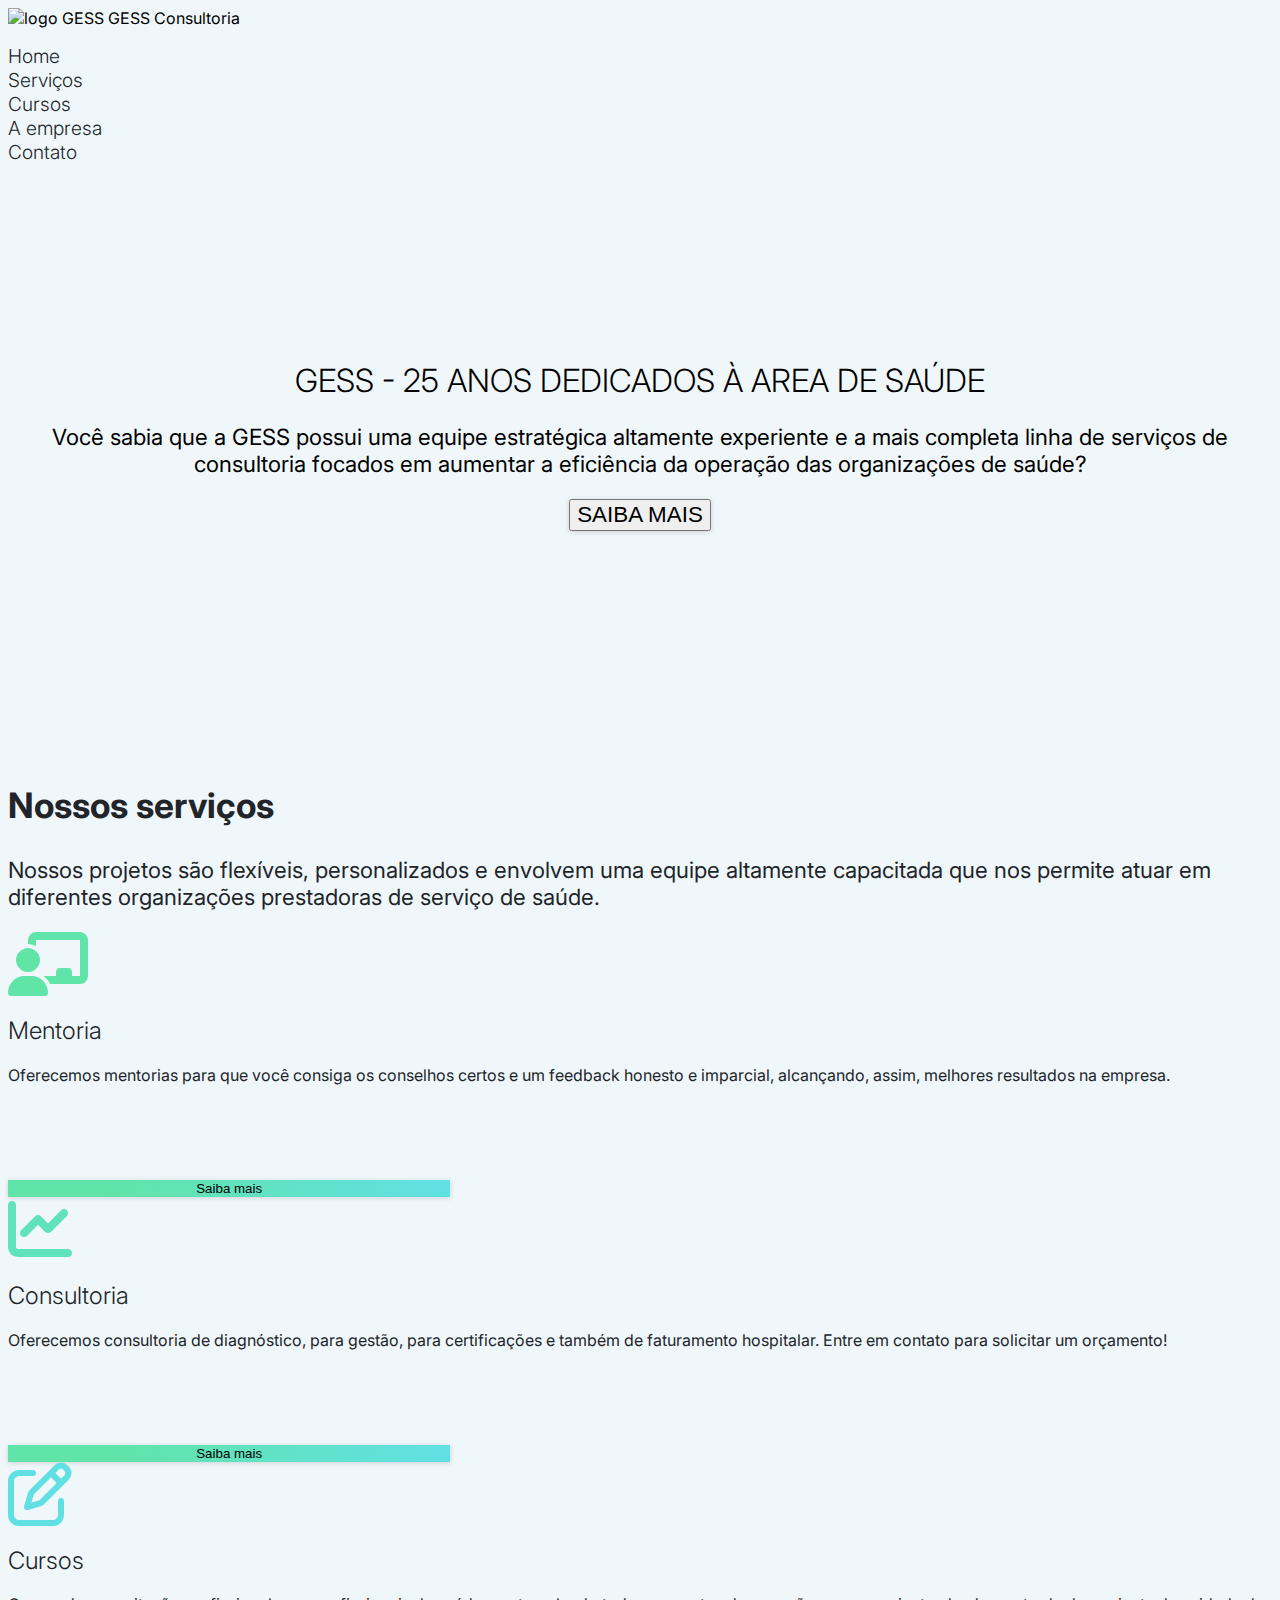
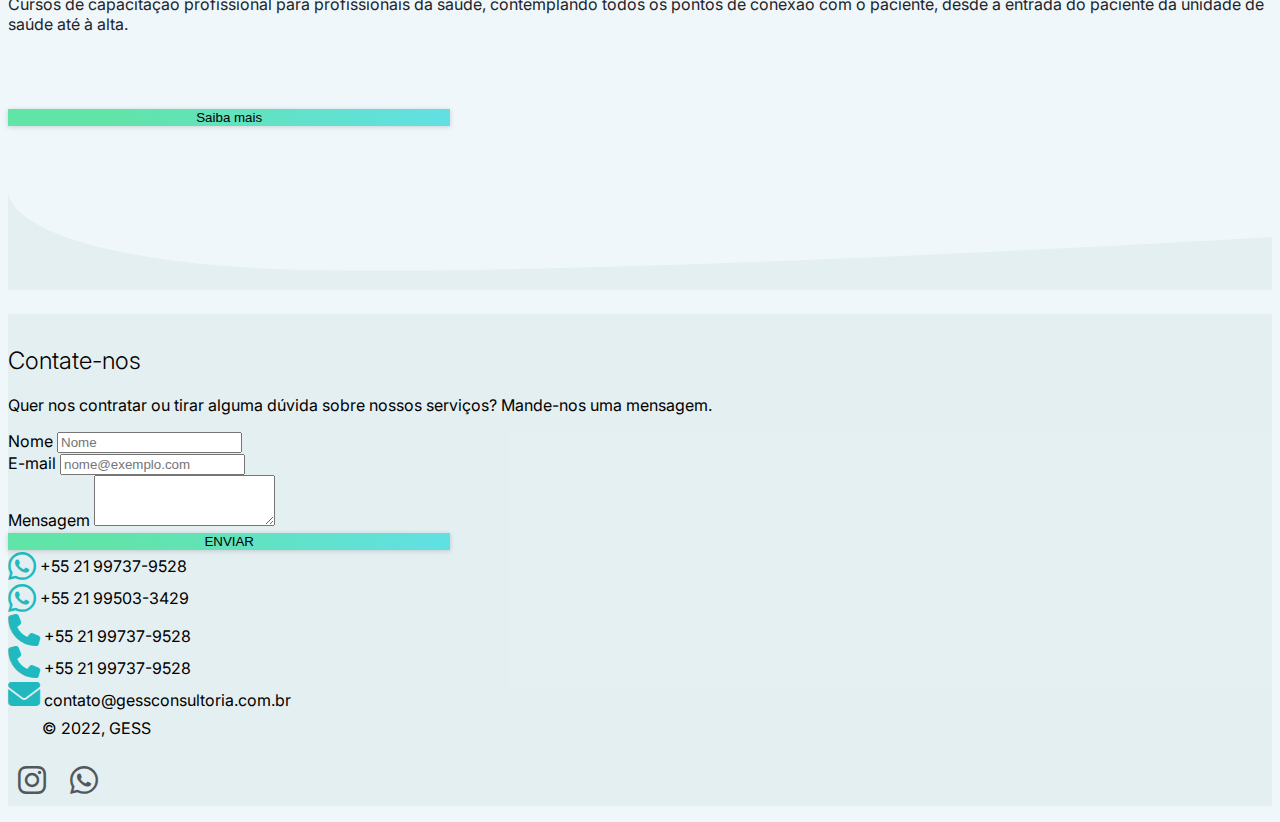
==== commit 78c051a8: "Update index.html" ====
--- a/index.html
+++ b/index.html
@@ -8,6 +8,7 @@
   <meta name="description" content="Compartilhamos conhecimento em gestão hospitalar. Oferecemos serviços como: mentorias, cursos online e cursos in company.">
   <link href="style.css" rel="stylesheet">
   <link href="https://gessconsultoria.com.br/img/logo.png" rel="icon">
+  <link rel="apple-touch-icon" href="https://gessconsultoria.com.br/img/logo.png" />
   <link rel="preconnect" href="https://fonts.googleapis.com">
   <link rel="preconnect" href="https://fonts.gstatic.com" crossorigin>
   <link rel="stylesheet" href="https://cdnjs.cloudflare.com/ajax/libs/font-awesome/6.1.1/css/all.min.css">
@@ -78,6 +79,43 @@
     <div style="color: rgb(33,37,41);">
         <h2 class="text-center mb-4" style="padding-top:4rem; font-size: 2.2em;">Nossos serviços</h2>
         <p class="container texto text-center mb-5 font-size-15">Nossos projetos são flexíveis, personalizados e envolvem uma equipe altamente capacitada que nos permite atuar em diferentes organizações prestadoras de serviço de saúde.</p>
+          <!--<div class="row">
+              <div class="col-sm-4 card-cursos">
+                  <a href="https://gessconsultoria.com.br/servicos">
+                      <div class="card pointer card-inner-cursos">
+                          <div class="card-body" style="background-color: #20b1b2;">
+                              <h5 class="card-title cursos-title mt-4">Mentoria</h5>
+                              <p class="color-ghostwhite mb-4 mt-4" style="font-size: 1.2em;">Oferecemos mentorias para que você consiga os conselhos certos e um feedback honesto e imparcial, alcançando, assim, melhores resultados na empresa.</p>
+                              <button class="btn botao-cursos color-ghostwhite mb-4">SAIBA MAIS <i class="fas fa-long-arrow-alt-right color-ghostwhite"></i></button>
+                            </div>
+                      </div>
+                  </a>
+              </div>
+              <div class="col-sm-4 card-cursos">
+                  <a href="https://gessconsultoria.com.br/servicos">
+                      <div class="card pointer card-inner-cursos">
+                          <div class="card-body" style="background-color:  #24bf9a;">
+                              <h5 class="card-title cursos-title mt-4">Consultoria</h5>
+                              <p class="color-ghostwhite mb-4 mt-4" style="font-size: 1.2em;">Oferecemos consultoria de diagnóstico, para gestão, para certificações e também de faturamento hospitalar. Entre em contato para solicitar um orçamento!</p>
+                              <button class="btn botao-cursos color-ghostwhite mb-4">SAIBA MAIS <i class="fas fa-long-arrow-alt-right color-ghostwhite"></i></button>
+                          </div>
+                      </div>
+                  </a>
+              </div>
+              <div class="col-sm-4 card-cursos">
+                  <a href="https://gessconsultoria.com.br/servicos">
+                      <div class="card pointer card-inner-cursos">
+                        <div class="card-body" style="background-color: #20b1b2;">
+                          <h5 class="card-title cursos-title mt-4 mb-4">Cursos</h5>
+                          <p class="color-ghostwhite mb-4 mt-4" style="font-size: 1.2em;">Cursos para profissionais da saúde, contemplando todos os pontos de conexão com o paciente, desde a entrada do paciente da unidade de saúde até à alta.</p>
+                          <button class="btn botao-cursos color-ghostwhite mb-4">SAIBA MAIS <i class="fas fa-long-arrow-alt-right color-ghostwhite"></i> </button>
+                        </div>      
+                      </div>
+                  </a>
+              </div>
+          </div>
+        </div> -->
+        
         <div class="container text-center" style="padding-bottom: 4rem;">
             <div class="row">
                 <div class="col-lg-4">
@@ -89,7 +127,7 @@
                 <div class="col-lg-4">
                     <i class="fa-solid fa-chart-line fa-4x mb-3 mt-3 i-card" style="color: #61E2BE;"></i>
                     <h2 class="title">Consultoria</h2>
-                    <p class="mb-3 min-h">Oferecemos consultoria de diagnóstico, para gestão, para certificações e também de faturamento hospitalar.</p>
+                    <p class="mb-3 min-h">Oferecemos consultoria de diagnóstico, para gestão, para certificações e também de faturamento hospitalar. Entre em contato para solicitar um orçamento!</p>
                     <button class="btn btn-dark btn-gradient-2 mt-3 mb-3" id="btn4"><a href="https://gessconsultoria.com.br/servicos">Saiba mais</a></button>
                 </div>
                 <div class="col-lg-4">
@@ -99,7 +137,7 @@
                     <button class="btn btn-dark btn-gradient-2 mt-3 mb-3" id="btn4"><a href="https://gessconsultoria.com.br/servicos">Saiba mais</a></button>
                 </div>
             </div>
-        </div>
+        </div> 
     </div>
     <svg xmlns="http://www.w3.org/2000/svg" width="100%" height="100" preserveAspectRatio="none" version="1.1" viewBox="0 0 100 80"><path d="m0 0s-0.76372 46 17.5 61c18.264 15 82.5-23.5 82.5-23.5v42.5h-100z" fill="rgba(45, 111, 80, 0.053)" style="max-width: 100%;"/></svg>
     <div class="container-fluid bg-color">
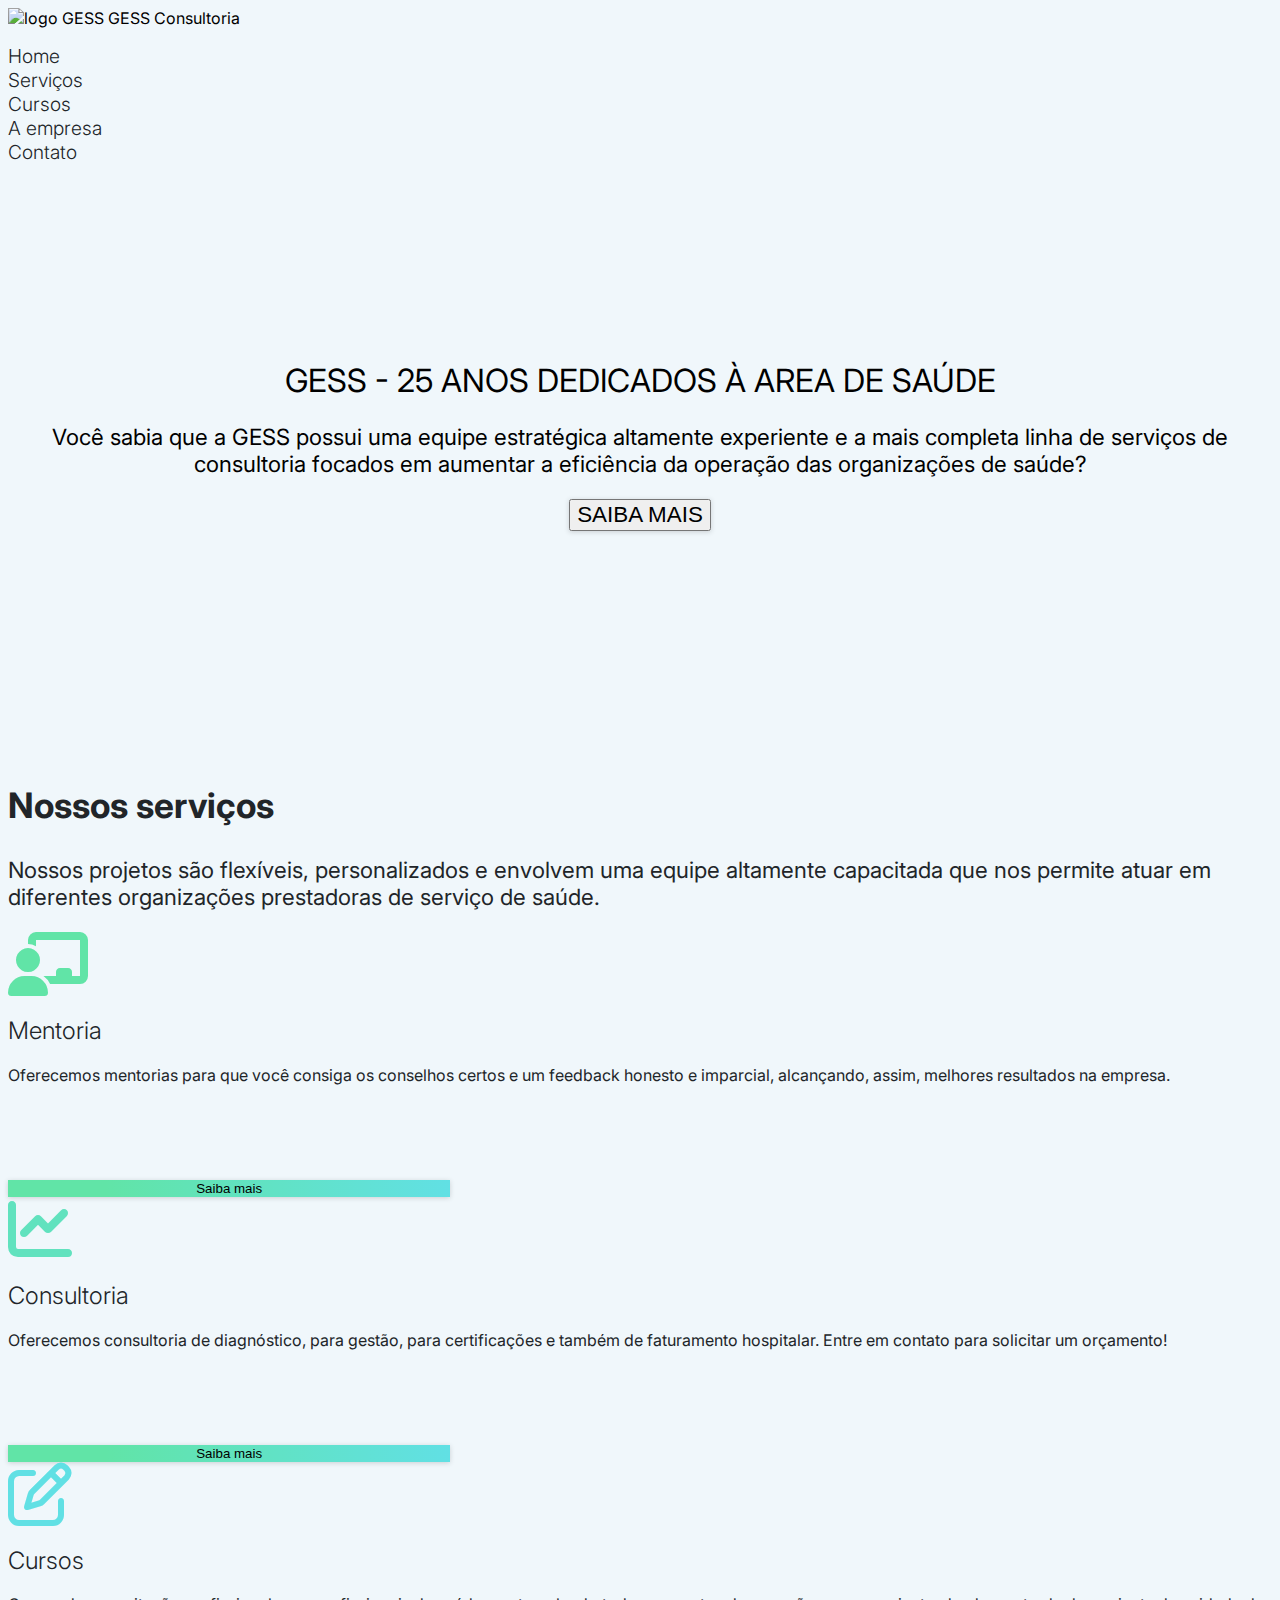
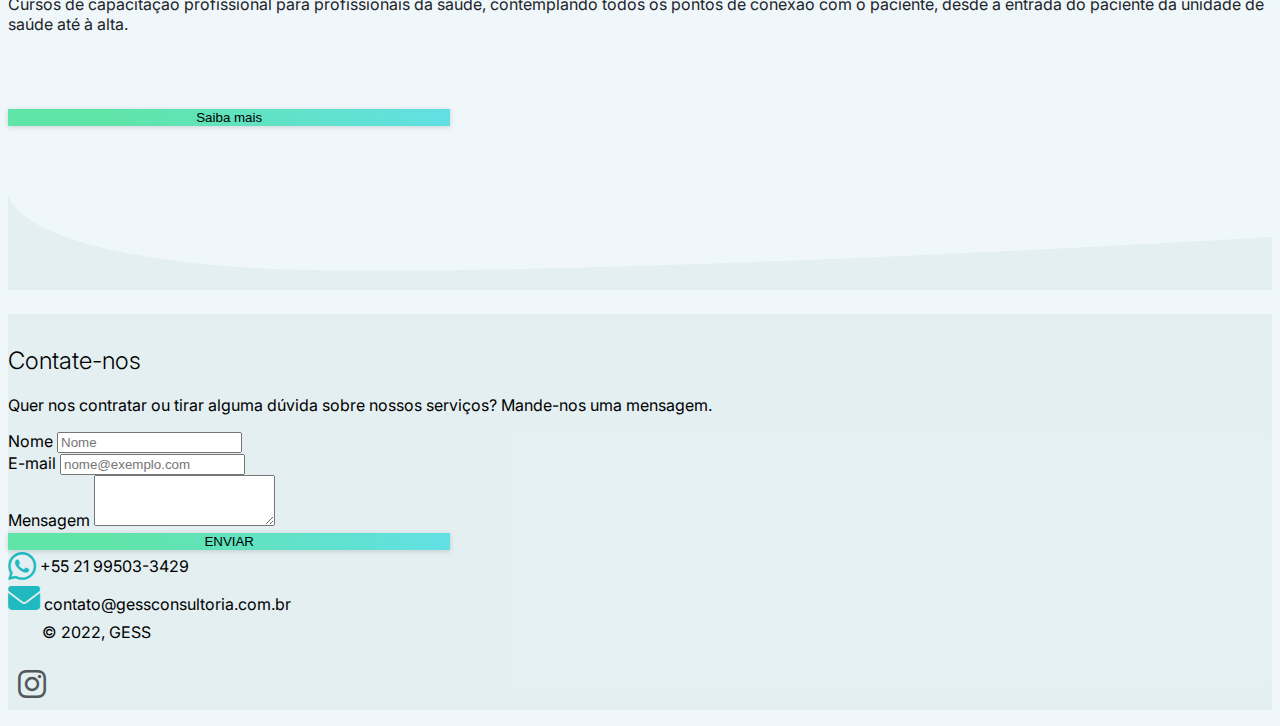
==== commit 542e780a: "remover cursos, atualizar pagina de cursos" ====
--- a/index.html
+++ b/index.html
@@ -42,7 +42,7 @@
         <img src="https://gessconsultoria.com.br/img/logo.png" class="logo" alt="logo GESS"/>
       </a>
       <a href="javascript:void(0);" class="icon" onclick="showMenu('menuIndex')" id="icon">
-        <i class="fa fa-bars fa-3x"></i>
+        <i class="fa fa-bars mt-2" style="font-size: 2.5em;"></i>
       </a>
     </header>
       <ul class="nav nav-pills align-items-center navMobileLinks" id="menuIndex" style="display: none;">
@@ -60,14 +60,14 @@
         <img src="https://gessconsultoria.com.br/img/logo.png" class="logo" alt="logo GESS"/>
       </a>
       <a href="javascript:void(0);" class="icon">
-        <i class="fa fa-bars fa-3x"></i>
+        <i class="fa fa-bars mt-2" style="font-size: 2.5em;"></i>
       </a>
     </header>
   </div>
 
   <div class="container-fluid header-index">
     <div class="container main">
-      <h1 style="font-weight: 300;">GESS - 25 ANOS DEDICADOS À AREA DE SAÚDE</h1>
+      <h1 style="font-weight: 300;"> <strong>GESS - 25 ANOS DEDICADOS À AREA DE SAÚDE</strong></h1>
       <p class="font-size-15">Você sabia que a GESS possui uma equipe estratégica altamente experiente e a mais completa
         linha de serviços de consultoria focados em aumentar a eficiência da operação das organizações de saúde?</p>
       <button class="btn btn-outline-dark font-size-15" id="btn1"><a href="https://gessconsultoria.com.br/sobre">SAIBA
@@ -169,27 +169,9 @@
                     </div>
                 <div class="col-sm-5">
                       <div class="contato mt-3">
-                        <a href="https://wa.me/5521997379528">
-                          <i class="fab fa-whatsapp fa-2x" style="color: #20B9BF;"></i>
-                          <p style="display: inline; vertical-align: super;"> +55 21 99737-9528</p>
-                        </a>
-                      </div>
-                      <div class="contato mt-3">
                         <a href="https://wa.me/21995033429">
                           <i class="fab fa-whatsapp fa-2x" style="color: #20B9BF;"></i>
                           <p style="display: inline; vertical-align: super;"> +55 21 99503-3429</p>
-                        </a>
-                      </div>
-                      <div class="contato mt-3">
-                        <a href="tel:5521997379528">
-                          <i class="fas fa-phone fa-2x" style="display: inline-block; color: #20B9BF;"></i>
-                          <p style="display: inline;"> +55 21 99737-9528</p>
-                        </a>
-                      </div>
-                      <div class="contato mt-3">
-                        <a href="tel:5521995033429">
-                          <i class="fas fa-phone fa-2x" style="display: inline-block; color: #20B9BF;"></i>
-                          <p style="display: inline;"> +55 21 99737-9528</p>
                         </a>
                       </div>
                       <div class="contato mt-3">
@@ -214,9 +196,6 @@
                 <a href="https://www.instagram.com/gessconsultoria/">
                 <i class="fab fa-instagram fa-2x padding-10" style="color: rgba(33, 37, 41, 0.75); cursor: pointer;"></i>
                </a> 
-               <a href="https://wa.me/5521997379528">
-                <i class="fab fa-whatsapp fa-2x padding-10" style="color: rgb(33,37,41, 0.75) ;cursor: pointer;"></i>
-                </a>
               </ul>
             </footer>
     </div>
--- a/style.css
+++ b/style.css
@@ -354,4 +354,152 @@
     .navMobileSpace{
         display: none;
     }
-}+}
+
+.card-cursos{
+    padding-left: 0 !important;
+    padding-right: 0 !important;
+}
+
+.card-inner-cursos{
+    border: 0 !important;
+    border-radius: 0 !important;
+}
+
+.cursos-title{
+    font-size: 1.6rem;
+    color: ghostwhite;
+    text-transform: uppercase;
+    font-weight: 300;
+}
+
+.color-ghostwhite{
+    color: ghostwhite !important;
+}
+
+.font-size-12{
+    font-size: 1.2em;
+}
+
+.price{
+    font-size: 2.2em;
+    color: green;
+}
+
+.min-h-20{
+    min-height: 20em;
+}
+
+.bg-green{
+    background-color: #03a5a5;
+}
+
+.bg-green-2{
+    background-color: #24bf9a;
+}
+
+.list-group-item{
+    background-color: #0000001f !important;
+    color: ghostwhite !important;
+}
+
+.w-100{
+    width: 100%;
+}
+
+.quadrado{
+    padding: 1em;
+    box-shadow: 7px 7px 0px #0b9fa5;
+    width: 100px;
+    border: 1px solid #0b9fa5;
+    font-size: 1.5em;
+    margin-left: auto;
+    margin-right: auto;
+}
+
+.quadrado-img{
+    box-shadow: 7px 7px 0px #0b9fa5;
+    width: 200px;
+    border: 1px solid #0b9fa5;
+    margin-left: auto;
+    margin-right: auto;
+}
+
+.texto-modulos{
+    text-align: left;
+    font-size: 1.2em;
+    text-transform: uppercase;
+    vertical-align: middle;
+}
+
+.modulo-titulo{
+    font-weight: 600;
+    color: #0b9fa5;
+}
+
+@media (max-width: 1024px) {
+    .display-inlineb{
+        display: block;
+        text-align: center;
+        margin-top: 1em;
+    }
+  } @media (min-width: 1025px) {
+    .display-inlineb{
+        display: inline-block;
+    }
+}
+
+.l-sub{
+    font-size: 0.8em;
+    text-transform: uppercase;
+}
+
+.bg-auditzs{
+    background-image: url('./img/bg-auditzs.jpg');
+    background-repeat: no-repeat;
+    background-size: cover;
+    background-position: left;
+}
+
+@media (max-width: 1024px) {
+    .titulo-auditzs{
+        text-align: center;
+        font-size: 1.8em;
+        font-weight: 300;
+        color: white;
+        padding-left: 1em;
+    }
+  } @media (min-width: 1025px) {
+    .titulo-auditzs{
+        font-size: 2.5em;
+        font-weight: 300;
+        padding-left: 3em;
+    }
+}
+
+.titulo-auditzs {
+    color: white;
+    text-transform: uppercase;
+    left: -30px;
+    background-image: url('./img/logo-auditzs.png');
+    background-size: contain;
+    background-repeat: no-repeat;
+}
+
+.curso-1{
+    width: 100%;
+    display: block;
+    margin-left: auto;
+    margin-right: auto;
+    box-shadow: 7px 7px 0px #4d4898;
+}
+
+.titulo-cursos-auditzs{
+    font-size: 1.5em;
+    font-weight: 300;
+    color: white;
+    text-transform: uppercase;
+}
+
+
+  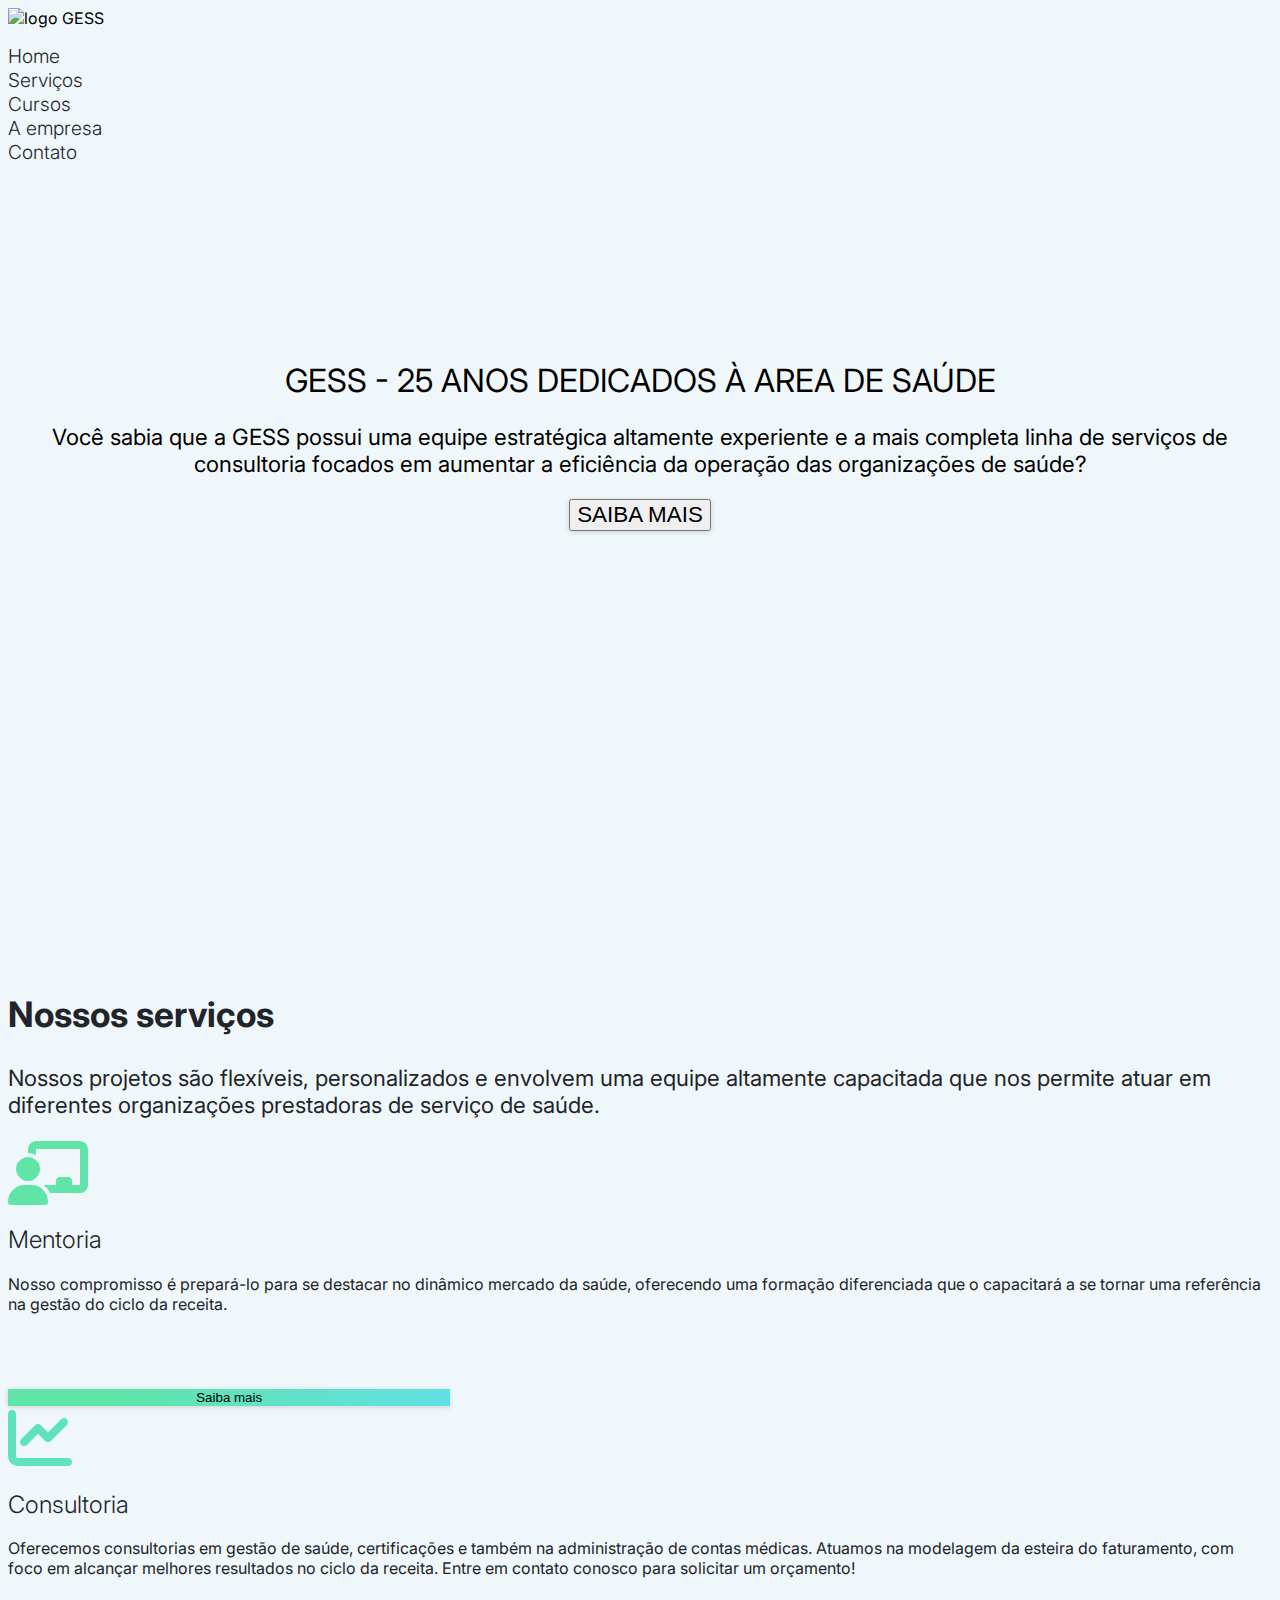
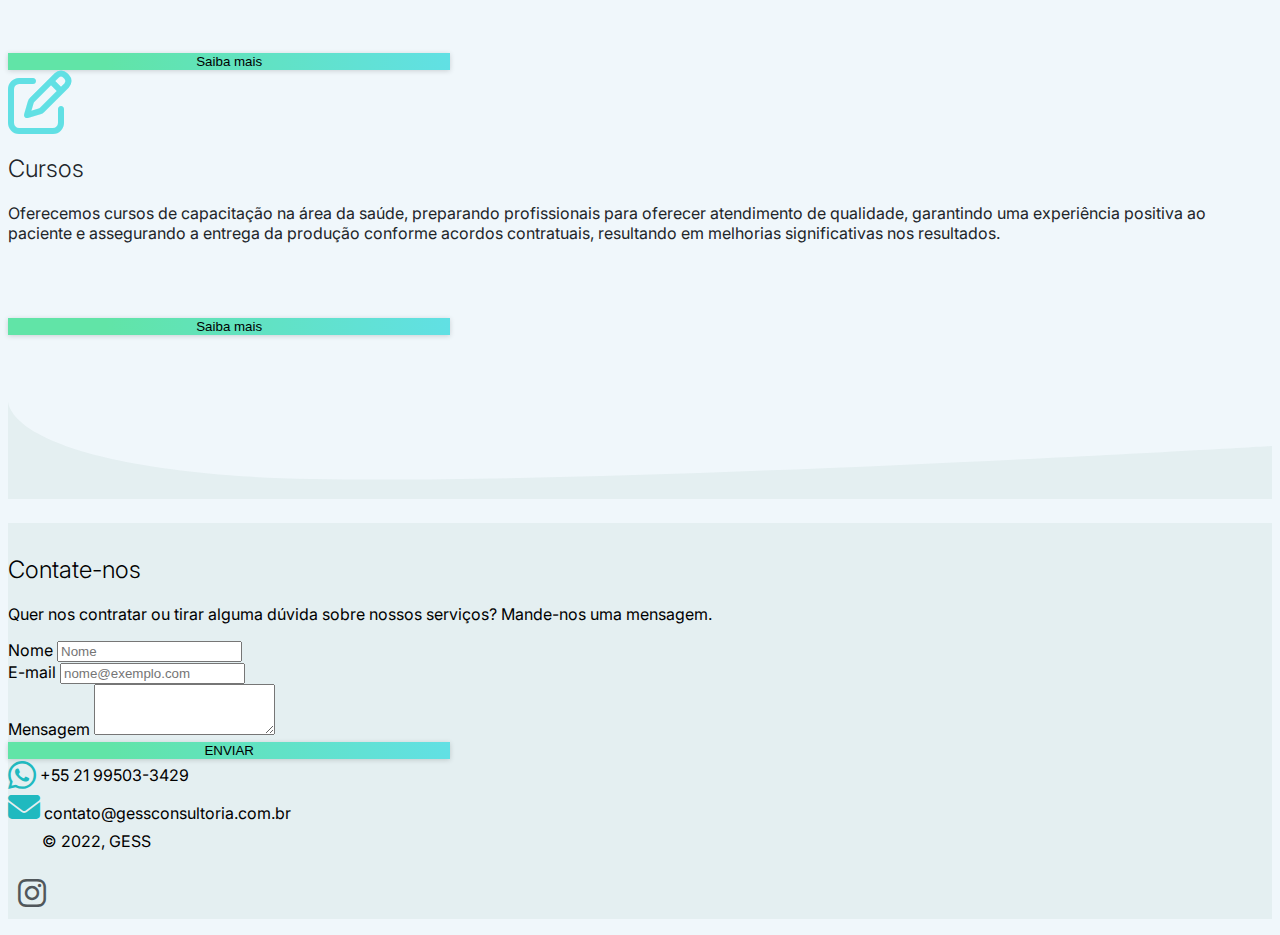
==== commit cffc9307: "ajustar textos" ====
--- a/index.html
+++ b/index.html
@@ -24,8 +24,7 @@
   <div class="container myTopnav">
     <header class="d-flex flex-wrap justify-content-center py-3 mb-1">
       <a href="/" class="d-flex align-items-center mb-3 mb-md-0 me-md-auto text-dark text-decoration-none">
-        <img src="https://gessconsultoria.com.br/img/logo.png" class="logo" alt="logo GESS"/>
-        <span class="fs-4">GESS Consultoria</span>
+        <img src="https://gessconsultoria.com.br/img/logo.png" class="logo" style="width: 180px; height: 60px;" alt="logo GESS"/>
       </a>
       <ul class="nav nav-pills align-items-center" id="nav">
         <li class="nav-item"><a href="https://gessconsultoria.com.br/" class="nav-link paleta3" id="nav1">Home</a></li>
@@ -39,10 +38,10 @@
   <div class="container-fluid navMobile">
     <header class="justify-content-center py-3">
       <a href="/" class="mb-md-0 me-md-auto text-dark text-decoration-none">
-        <img src="https://gessconsultoria.com.br/img/logo.png" class="logo" alt="logo GESS"/>
+        <img src="https://gessconsultoria.com.br/img/logo.png" class="logo" style="width:100px ; height:35px;" alt="logo GESS"/>
       </a>
       <a href="javascript:void(0);" class="icon" onclick="showMenu('menuIndex')" id="icon">
-        <i class="fa fa-bars mt-2" style="font-size: 2.5em;"></i>
+        <i class="fa fa-bars mt-2" style="font-size: 1.5em;"></i>
       </a>
     </header>
       <ul class="nav nav-pills align-items-center navMobileLinks" id="menuIndex" style="display: none;">
@@ -121,19 +120,19 @@
                 <div class="col-lg-4">
                     <i class="fa fa-chalkboard-teacher fa-4x mb-3 mt-3 i-card" style="color: rgba(97,228,167,1);"></i>
                     <h2 class="title">Mentoria</h2>
-                    <p class="mb-3 min-h">Oferecemos mentorias para que você consiga os conselhos certos e um feedback honesto e imparcial, alcançando, assim, melhores resultados na empresa.</p>
+                    <p class="mb-3 min-h">Nosso compromisso é prepará-lo para se destacar no dinâmico mercado da saúde, oferecendo uma formação diferenciada que o capacitará a se tornar uma referência na gestão do ciclo da receita.</p>
                     <button class="btn btn-dark btn-gradient-2 mt-3 mb-3" id="btn4"><a href="https://gessconsultoria.com.br/servicos">Saiba mais</a></button>
                 </div>
                 <div class="col-lg-4">
                     <i class="fa-solid fa-chart-line fa-4x mb-3 mt-3 i-card" style="color: #61E2BE;"></i>
                     <h2 class="title">Consultoria</h2>
-                    <p class="mb-3 min-h">Oferecemos consultoria de diagnóstico, para gestão, para certificações e também de faturamento hospitalar. Entre em contato para solicitar um orçamento!</p>
+                    <p class="mb-3 min-h">Oferecemos consultorias em gestão de saúde, certificações e também na administração de contas médicas. Atuamos na modelagem da esteira do faturamento, com foco em alcançar melhores resultados no ciclo da receita. Entre em contato conosco para solicitar um orçamento!</p>
                     <button class="btn btn-dark btn-gradient-2 mt-3 mb-3" id="btn4"><a href="https://gessconsultoria.com.br/servicos">Saiba mais</a></button>
                 </div>
                 <div class="col-lg-4">
                     <i class="fa-regular fa-pen-to-square fa-4x mb-3 mt-3 i-card" style="color: rgba(97,224,228,1);"></i>
                     <h2 class="title">Cursos</h2>
-                    <p class="mb-3 min-h">Cursos de capacitação profissional para profissionais da saúde, contemplando todos os pontos de conexão com o paciente, desde a entrada do paciente da unidade de saúde até à alta.</p>
+                    <p class="mb-3 min-h">Oferecemos cursos de capacitação na área da saúde, preparando profissionais para oferecer atendimento de qualidade, garantindo uma experiência positiva ao paciente e assegurando a entrega da produção conforme acordos contratuais, resultando em melhorias significativas nos resultados.</p>
                     <button class="btn btn-dark btn-gradient-2 mt-3 mb-3" id="btn4"><a href="https://gessconsultoria.com.br/servicos">Saiba mais</a></button>
                 </div>
             </div>
--- a/style.css
+++ b/style.css
@@ -67,12 +67,24 @@
     transition: 0.2s;
 }
 
-.header-index{
+.header-index {
+    height: 45rem;
     background-image: url('https://gessconsultoria.com.br/img/img2.png');
     background-size: cover;
-    background-attachment: fixed;
-    background-position: center;
-}
+    background-attachment: fixed; 
+    background-position: top;
+    background-repeat: no-repeat;
+}
+
+@media screen and (max-width: 768px) {
+    .header-index {
+        background-attachment: scroll; 
+        background-size: cover; 
+        background-position: center; 
+        background-image: url('img/img1celular.jpg'); 
+    }
+}
+
 
 .main{
     padding-top: 10rem;
@@ -88,21 +100,35 @@
 
 .header-gif{
     background-image: url('https://gessconsultoria.com.br/img/header-gif.gif');
-    background-attachment: fixed;
     background-size: cover;
     background-position: center;
     padding-top: 10rem;
     padding-bottom: 10rem;
 }
 
-.header-cursos{
-    background-image: url('https://gessconsultoria.com.br/img/img-cursos.png');
+.header-cursos {
+    height: auto;
+    background-image: url('https://gessconsultoria.com.br/img/img-cursos.jpg');
+    background-size: cover;
+    background-repeat: no-repeat;
+    background-position: top;
     background-attachment: fixed;
-    background-size: cover;
-    background-position: center;
     padding-top: 10rem;
     padding-bottom: 10rem;
 }
+
+@media screen and (max-width: 768px) {
+    .header-cursos {
+        height: auto;
+        background-attachment: scroll;
+        background-size: cover;
+        background-position: center;
+        background-image: url('img/img2celular.jpg'); 
+        padding-top: 5rem;
+        padding-bottom: 5rem;
+    }
+}
+
 
 .min-h{
     min-height: 6rem;
@@ -212,7 +238,7 @@
     }
 }
 
-.top{
+.top {
     height: 45rem;
     background-image: url('https://gessconsultoria.com.br/img/top-img.jpg');
     background-attachment: fixed;
@@ -220,6 +246,16 @@
     background-size: cover;
     background-repeat: no-repeat;
 }
+
+@media screen and (max-width: 768px) {
+    .top {
+        background-attachment: scroll; 
+        background-size: cover; 
+        background-position: center; 
+        background-image: url('img/testecelular.jpg'); 
+    }
+}
+
 
 .mg-7{
     margin-top: 7rem;
@@ -268,6 +304,42 @@
     opacity: 1;
 }
 
+.risco21{
+    color: #61E4A7;
+    width: 15%;
+    height: 2px;
+    background-color: #61E4A7;
+    margin: 0 auto 0;
+    opacity: 0.4;
+}
+
+.risco3{
+    color: #61E4A7;
+    width: 25%;
+    height: 2px;
+    background-color: #61E4A7;
+    margin: 0 auto 0;
+    opacity: 0.4;
+}
+
+.risco4{
+    color: #61E4A7;
+    width: 40%;
+    height: 2px;
+    background-color: #61E4A7;
+    margin: 0 auto 0;
+    opacity: 0.4;
+}
+
+.risco5{
+    color: #61E4A7;
+    width: 55%;
+    height: 2px;
+    background-color: #61E4A7;
+    margin: 0 auto 0;
+    opacity: 0.4;
+}
+
 .font-weight-300{
     font-weight: 300;
 }
@@ -357,14 +429,15 @@
 }
 
 .card-cursos{
-    padding-left: 0 !important;
-    padding-right: 0 !important;
+    padding-left: 1 !important;
+    padding-right: 1 !important;
 }
 
 .card-inner-cursos{
     border: 0 !important;
     border-radius: 0 !important;
 }
+
 
 .cursos-title{
     font-size: 1.6rem;
@@ -501,5 +574,26 @@
     text-transform: uppercase;
 }
 
+.botao-orcamento{
+    margin-top: 2rem;
+    margin-bottom: 1rem;
+    background-color: #F0F7FB;
+    opacity: 0.8;
+    color: rgb(20, 21, 22);
+    width: 12rem;
+    height: 3rem;
+    font-size: 20px;
+    border-radius: 2ch;
+    border-width: 1.8px;
+}
+
+.botao-orcamento:hover{
+    background-color: transparent !important;
+    box-shadow: 0 5px 10px rgba(0,0,0,0.16)!important;
+    transition: 0.2s;
+    -ms-transform: translateY(-1px);
+    transform: translateY(-1px);
+    -webkit-transform: translateY(-1px);
+}
 
   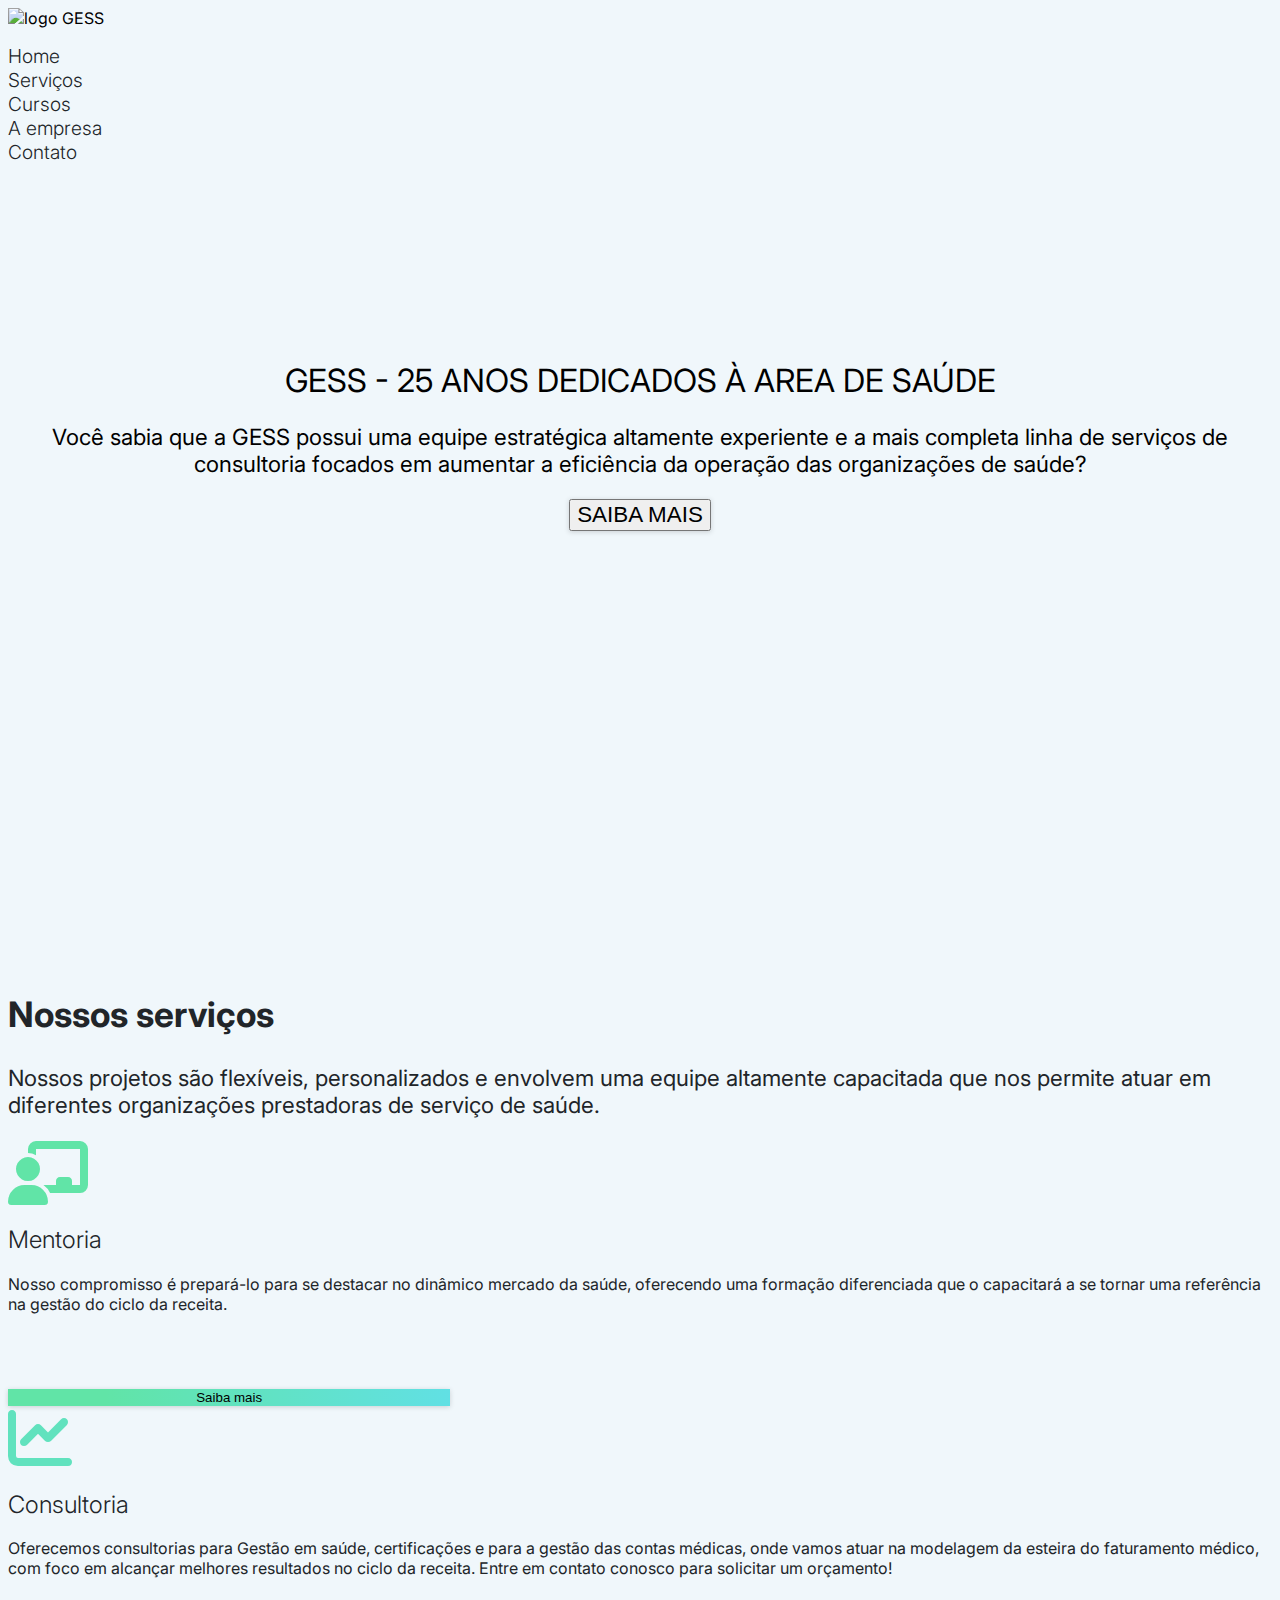
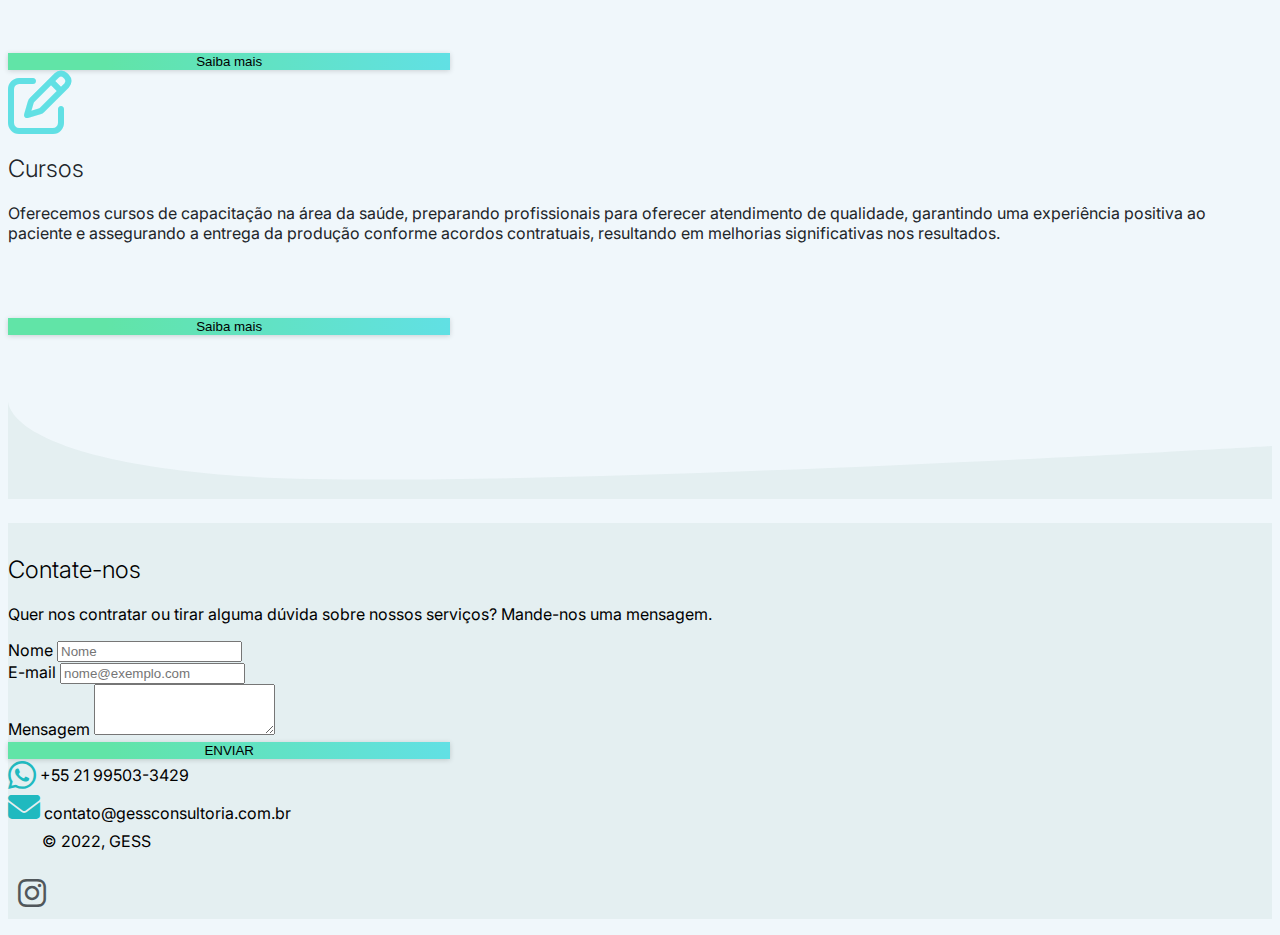
==== commit b3f1408a: "alterar textos v2" ====
--- a/index.html
+++ b/index.html
@@ -126,7 +126,7 @@
                 <div class="col-lg-4">
                     <i class="fa-solid fa-chart-line fa-4x mb-3 mt-3 i-card" style="color: #61E2BE;"></i>
                     <h2 class="title">Consultoria</h2>
-                    <p class="mb-3 min-h">Oferecemos consultorias em gestão de saúde, certificações e também na administração de contas médicas. Atuamos na modelagem da esteira do faturamento, com foco em alcançar melhores resultados no ciclo da receita. Entre em contato conosco para solicitar um orçamento!</p>
+                    <p class="mb-3 min-h">Oferecemos consultorias para Gestão em saúde, certificações e para a gestão das contas médicas, onde vamos atuar na modelagem da esteira do faturamento médico, com foco em alcançar melhores resultados no ciclo da receita. Entre em contato conosco para solicitar um orçamento!</p>
                     <button class="btn btn-dark btn-gradient-2 mt-3 mb-3" id="btn4"><a href="https://gessconsultoria.com.br/servicos">Saiba mais</a></button>
                 </div>
                 <div class="col-lg-4">
